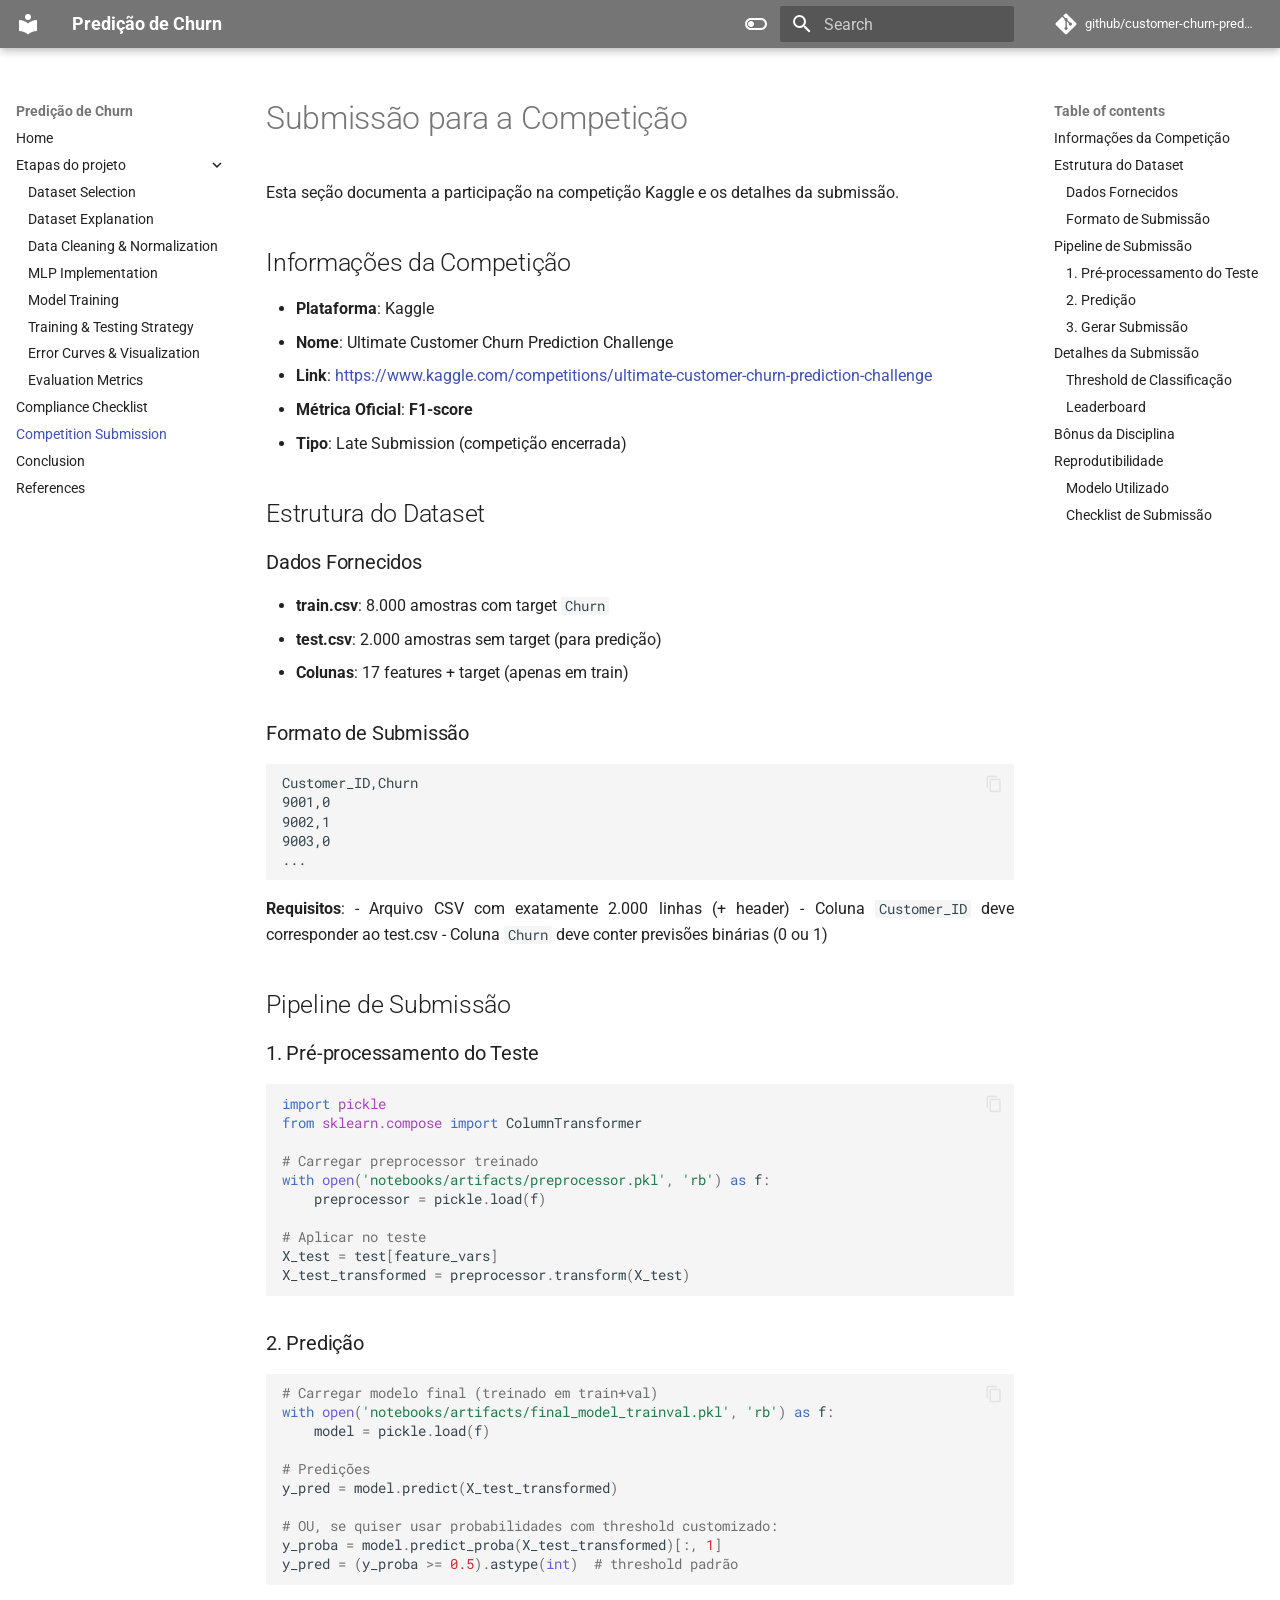
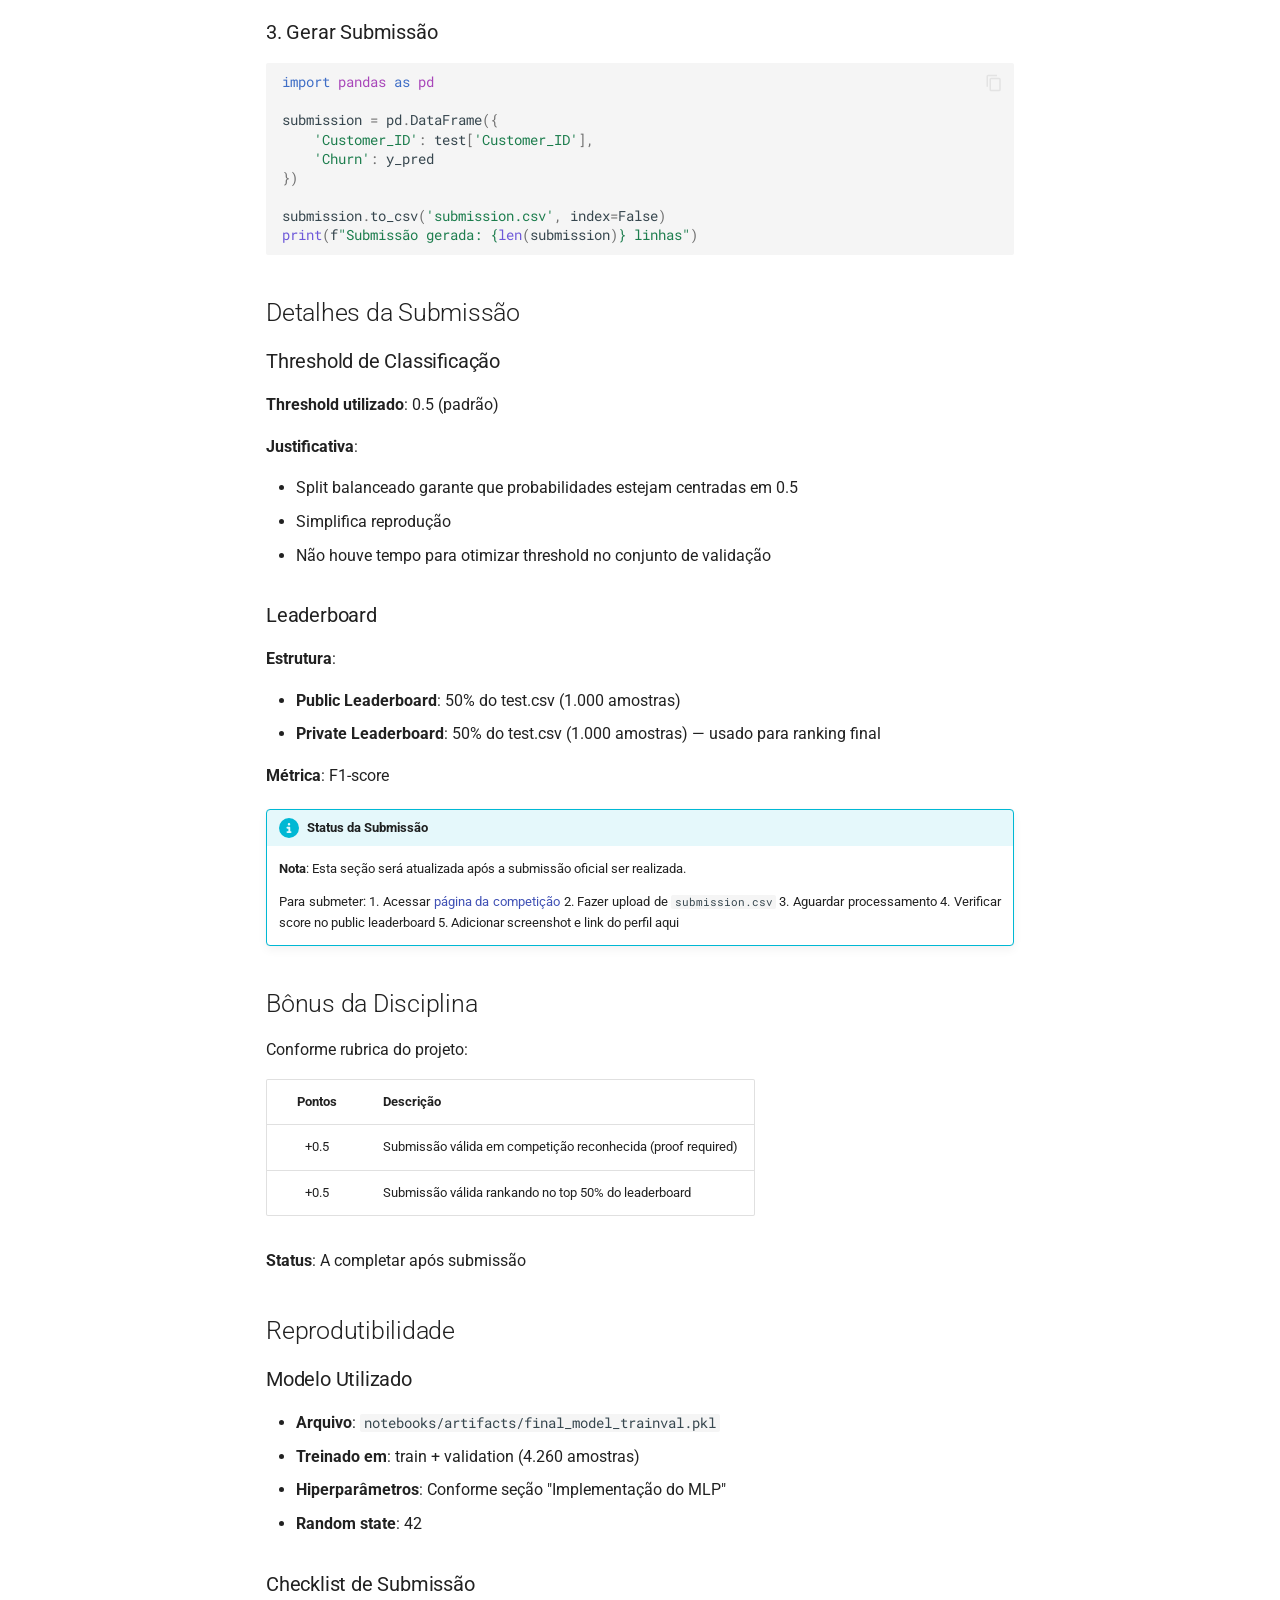
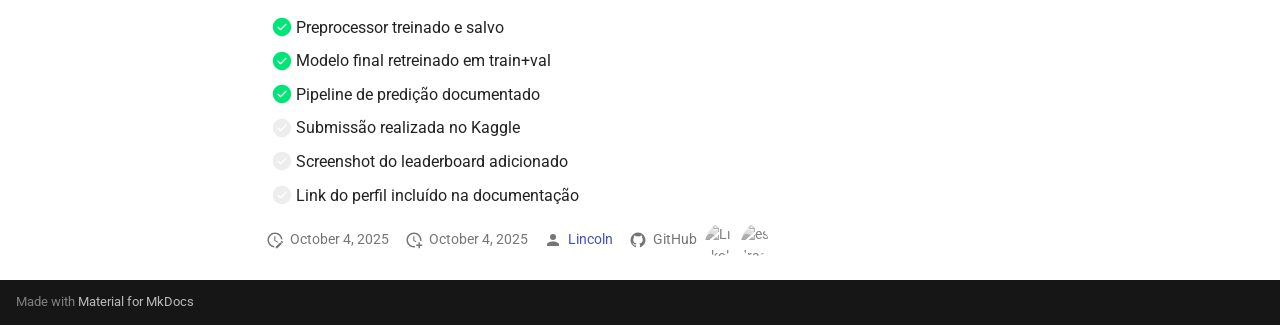
==== competition/index.html @ ef957f9c "Deployed a868e25 with MkDocs version: 1.6.1" ====
<!DOCTYPE html><html lang=en class=no-js><head><meta charset=utf-8><meta name=viewport content="width=device-width,initial-scale=1"><meta name=author content="Gomes, E, Melo, L & Kao, L."><link href=https://esdrasgc.github.io/customer-churn-prediction-kaggle/competition/ rel=canonical><link href=../checklist/ rel=prev><link href=../conclusion/ rel=next><link rel=icon href=../assets/images/favicon.png><meta name=generator content="mkdocs-1.6.1, mkdocs-material-9.6.20"><title>Competition Submission - Predição de Churn</title><link rel=stylesheet href=../assets/stylesheets/main.e53b48f4.min.css><link rel=stylesheet href=../assets/stylesheets/palette.06af60db.min.css><style>:root{--md-admonition-icon--note:url('data:image/svg+xml;charset=utf-8,%3Csvg%20xmlns%3D%22http%3A//www.w3.org/2000/svg%22%20viewBox%3D%220%200%20448%20512%22%3E%3C%21--%21%20Font%20Awesome%20Free%207.0.0%20by%20%40fontawesome%20-%20https%3A//fontawesome.com%20License%20-%20https%3A//fontawesome.com/license/free%20%28Icons%3A%20CC%20BY%204.0%2C%20Fonts%3A%20SIL%20OFL%201.1%2C%20Code%3A%20MIT%20License%29%20Copyright%202025%20Fonticons%2C%20Inc.--%3E%3Cpath%20d%3D%22M64%20480c-35.3%200-64-28.7-64-64V96c0-35.3%2028.7-64%2064-64h320c35.3%200%2064%2028.7%2064%2064v213.5c0%2017-6.7%2033.3-18.7%2045.3L322.7%20461.3c-12%2012-28.3%2018.7-45.3%2018.7zm325.5-176H296c-13.3%200-24%2010.7-24%2024v93.5z%22/%3E%3C/svg%3E');--md-admonition-icon--abstract:url('data:image/svg+xml;charset=utf-8,%3Csvg%20xmlns%3D%22http%3A//www.w3.org/2000/svg%22%20viewBox%3D%220%200%20448%20512%22%3E%3C%21--%21%20Font%20Awesome%20Free%207.0.0%20by%20%40fontawesome%20-%20https%3A//fontawesome.com%20License%20-%20https%3A//fontawesome.com/license/free%20%28Icons%3A%20CC%20BY%204.0%2C%20Fonts%3A%20SIL%20OFL%201.1%2C%20Code%3A%20MIT%20License%29%20Copyright%202025%20Fonticons%2C%20Inc.--%3E%3Cpath%20d%3D%22M384%20512H96c-53%200-96-43-96-96V96C0%2043%2043%200%2096%200h304c26.5%200%2048%2021.5%2048%2048v288c0%2020.9-13.4%2038.7-32%2045.3V448c17.7%200%2032%2014.3%2032%2032s-14.3%2032-32%2032zM96%20384c-17.7%200-32%2014.3-32%2032s14.3%2032%2032%2032h256v-64zm32-232c0%2013.3%2010.7%2024%2024%2024h176c13.3%200%2024-10.7%2024-24s-10.7-24-24-24H152c-13.3%200-24%2010.7-24%2024m24%2072c-13.3%200-24%2010.7-24%2024s10.7%2024%2024%2024h176c13.3%200%2024-10.7%2024-24s-10.7-24-24-24z%22/%3E%3C/svg%3E');--md-admonition-icon--info:url('data:image/svg+xml;charset=utf-8,%3Csvg%20xmlns%3D%22http%3A//www.w3.org/2000/svg%22%20viewBox%3D%220%200%20512%20512%22%3E%3C%21--%21%20Font%20Awesome%20Free%207.0.0%20by%20%40fontawesome%20-%20https%3A//fontawesome.com%20License%20-%20https%3A//fontawesome.com/license/free%20%28Icons%3A%20CC%20BY%204.0%2C%20Fonts%3A%20SIL%20OFL%201.1%2C%20Code%3A%20MIT%20License%29%20Copyright%202025%20Fonticons%2C%20Inc.--%3E%3Cpath%20d%3D%22M256%20512a256%20256%200%201%200%200-512%20256%20256%200%201%200%200%20512m-32-352a32%2032%200%201%201%2064%200%2032%2032%200%201%201-64%200m-8%2064h48c13.3%200%2024%2010.7%2024%2024v88h8c13.3%200%2024%2010.7%2024%2024s-10.7%2024-24%2024h-80c-13.3%200-24-10.7-24-24s10.7-24%2024-24h24v-64h-24c-13.3%200-24-10.7-24-24s10.7-24%2024-24%22/%3E%3C/svg%3E');--md-admonition-icon--tip:url('data:image/svg+xml;charset=utf-8,%3Csvg%20xmlns%3D%22http%3A//www.w3.org/2000/svg%22%20viewBox%3D%220%200%20512%20512%22%3E%3C%21--%21%20Font%20Awesome%20Free%207.0.0%20by%20%40fontawesome%20-%20https%3A//fontawesome.com%20License%20-%20https%3A//fontawesome.com/license/free%20%28Icons%3A%20CC%20BY%204.0%2C%20Fonts%3A%20SIL%20OFL%201.1%2C%20Code%3A%20MIT%20License%29%20Copyright%202025%20Fonticons%2C%20Inc.--%3E%3Cpath%20d%3D%22M461.2%2018.9C472.7%2024%20480%2035.4%20480%2048v416c0%2012.6-7.3%2024-18.8%2029.1s-24.8%203.2-34.3-5.1l-46.6-40.7c-43.6-38.1-98.7-60.3-156.4-63V480c0%2017.7-14.3%2032-32%2032h-32c-17.7%200-32-14.3-32-32v-96C57.3%20384%200%20326.7%200%20256s57.3-128%20128-128h84.5c61.8-.2%20121.4-22.7%20167.9-63.3L427%2024c9.4-8.3%2022.9-10.2%2034.3-5.1zM224%20320v.2c70.3%202.7%20137.8%2028.5%20192%2073.4V118.3c-54.2%2044.9-121.7%2070.7-192%2073.4z%22/%3E%3C/svg%3E');--md-admonition-icon--success:url('data:image/svg+xml;charset=utf-8,%3Csvg%20xmlns%3D%22http%3A//www.w3.org/2000/svg%22%20viewBox%3D%220%200%20448%20512%22%3E%3C%21--%21%20Font%20Awesome%20Free%207.0.0%20by%20%40fontawesome%20-%20https%3A//fontawesome.com%20License%20-%20https%3A//fontawesome.com/license/free%20%28Icons%3A%20CC%20BY%204.0%2C%20Fonts%3A%20SIL%20OFL%201.1%2C%20Code%3A%20MIT%20License%29%20Copyright%202025%20Fonticons%2C%20Inc.--%3E%3Cpath%20d%3D%22M434.8%2070.1c14.3%2010.4%2017.5%2030.4%207.1%2044.7l-256%20352c-5.5%207.6-14%2012.3-23.4%2013.1s-18.5-2.7-25.1-9.3l-128-128c-12.5-12.5-12.5-32.8%200-45.3s32.8-12.5%2045.3%200l101.5%20101.5%20234-321.7c10.4-14.3%2030.4-17.5%2044.7-7.1z%22/%3E%3C/svg%3E');--md-admonition-icon--question:url('data:image/svg+xml;charset=utf-8,%3Csvg%20xmlns%3D%22http%3A//www.w3.org/2000/svg%22%20viewBox%3D%220%200%20512%20512%22%3E%3C%21--%21%20Font%20Awesome%20Free%207.0.0%20by%20%40fontawesome%20-%20https%3A//fontawesome.com%20License%20-%20https%3A//fontawesome.com/license/free%20%28Icons%3A%20CC%20BY%204.0%2C%20Fonts%3A%20SIL%20OFL%201.1%2C%20Code%3A%20MIT%20License%29%20Copyright%202025%20Fonticons%2C%20Inc.--%3E%3Cpath%20d%3D%22M256%20512a256%20256%200%201%200%200-512%20256%20256%200%201%200%200%20512m0-336c-17.7%200-32%2014.3-32%2032%200%2013.3-10.7%2024-24%2024s-24-10.7-24-24c0-44.2%2035.8-80%2080-80s80%2035.8%2080%2080c0%2047.2-36%2067.2-56%2074.5v3.8c0%2013.3-10.7%2024-24%2024s-24-10.7-24-24v-8.1c0-20.5%2014.8-35.2%2030.1-40.2%206.4-2.1%2013.2-5.5%2018.2-10.3%204.3-4.2%207.7-10%207.7-19.6%200-17.7-14.3-32-32-32zm-32%20192a32%2032%200%201%201%2064%200%2032%2032%200%201%201-64%200%22/%3E%3C/svg%3E');--md-admonition-icon--warning:url('data:image/svg+xml;charset=utf-8,%3Csvg%20xmlns%3D%22http%3A//www.w3.org/2000/svg%22%20viewBox%3D%220%200%20512%20512%22%3E%3C%21--%21%20Font%20Awesome%20Free%207.0.0%20by%20%40fontawesome%20-%20https%3A//fontawesome.com%20License%20-%20https%3A//fontawesome.com/license/free%20%28Icons%3A%20CC%20BY%204.0%2C%20Fonts%3A%20SIL%20OFL%201.1%2C%20Code%3A%20MIT%20License%29%20Copyright%202025%20Fonticons%2C%20Inc.--%3E%3Cpath%20d%3D%22M256%200c14.7%200%2028.2%208.1%2035.2%2021l216%20400c6.7%2012.4%206.4%2027.4-.8%2039.5S486.1%20480%20472%20480H40c-14.1%200-27.1-7.4-34.4-19.5s-7.5-27.1-.8-39.5l216-400c7-12.9%2020.5-21%2035.2-21m0%20168c-13.3%200-24%2010.7-24%2024v112c0%2013.3%2010.7%2024%2024%2024s24-10.7%2024-24V192c0-13.3-10.7-24-24-24m26.7%20216a26.7%2026.7%200%201%200-53.3%200%2026.7%2026.7%200%201%200%2053.3%200%22/%3E%3C/svg%3E');--md-admonition-icon--failure:url('data:image/svg+xml;charset=utf-8,%3Csvg%20xmlns%3D%22http%3A//www.w3.org/2000/svg%22%20viewBox%3D%220%200%20576%20512%22%3E%3C%21--%21%20Font%20Awesome%20Free%207.0.0%20by%20%40fontawesome%20-%20https%3A//fontawesome.com%20License%20-%20https%3A//fontawesome.com/license/free%20%28Icons%3A%20CC%20BY%204.0%2C%20Fonts%3A%20SIL%20OFL%201.1%2C%20Code%3A%20MIT%20License%29%20Copyright%202025%20Fonticons%2C%20Inc.--%3E%3Cpath%20d%3D%22M480-16c6.9%200%2013%204.4%2015.2%2010.9l13.5%2040.4%2040.4%2013.5C555.6%2051%20560%2057.1%20560%2064s-4.4%2013-10.9%2015.2l-40.4%2013.5-13.5%2040.4c-2.2%206.5-8.3%2010.9-15.2%2010.9s-13-4.4-15.2-10.9l-13.5-40.4-40.4-13.5C404.4%2077%20400%2070.9%20400%2064s4.4-13%2010.9-15.2l40.4-13.5%2013.5-40.4C467-11.6%20473.1-16%20480-16M321.4%2097.4c12.5-12.5%2032.8-12.5%2045.3%200l80%2080c12.5%2012.5%2012.5%2032.8%200%2045.3l-10.9%2010.9c7.9%2022%2012.2%2045.7%2012.2%2070.5%200%20114.9-93.1%20208-208%20208S32%20418.9%2032%20304%20125.1%2096%20240%2096c24.7%200%2048.5%204.3%2070.5%2012.3zM144%20304c0-53%2043-96%2096-96%2013.3%200%2024-10.7%2024-24s-10.7-24-24-24c-79.5%200-144%2064.5-144%20144%200%2013.3%2010.7%2024%2024%2024s24-10.7%2024-24%22/%3E%3C/svg%3E');--md-admonition-icon--danger:url('data:image/svg+xml;charset=utf-8,%3Csvg%20xmlns%3D%22http%3A//www.w3.org/2000/svg%22%20viewBox%3D%220%200%20512%20512%22%3E%3C%21--%21%20Font%20Awesome%20Free%207.0.0%20by%20%40fontawesome%20-%20https%3A//fontawesome.com%20License%20-%20https%3A//fontawesome.com/license/free%20%28Icons%3A%20CC%20BY%204.0%2C%20Fonts%3A%20SIL%20OFL%201.1%2C%20Code%3A%20MIT%20License%29%20Copyright%202025%20Fonticons%2C%20Inc.--%3E%3Cpath%20d%3D%22M416%20427.4c58.5-44%2096-111.6%2096-187.4C512%20107.5%20397.4%200%20256%200S0%20107.5%200%20240c0%2075.8%2037.5%20143.4%2096%20187.4V464c0%2026.5%2021.5%2048%2048%2048h32v-40c0-13.3%2010.7-24%2024-24s24%2010.7%2024%2024v40h64v-40c0-13.3%2010.7-24%2024-24s24%2010.7%2024%2024v40h32c26.5%200%2048-21.5%2048-48zM96%20256a64%2064%200%201%201%20128%200%2064%2064%200%201%201-128%200m256-64a64%2064%200%201%201%200%20128%2064%2064%200%201%201%200-128%22/%3E%3C/svg%3E');--md-admonition-icon--bug:url('data:image/svg+xml;charset=utf-8,%3Csvg%20xmlns%3D%22http%3A//www.w3.org/2000/svg%22%20viewBox%3D%220%200%20640%20512%22%3E%3C%21--%21%20Font%20Awesome%20Free%207.0.0%20by%20%40fontawesome%20-%20https%3A//fontawesome.com%20License%20-%20https%3A//fontawesome.com/license/free%20%28Icons%3A%20CC%20BY%204.0%2C%20Fonts%3A%20SIL%20OFL%201.1%2C%20Code%3A%20MIT%20License%29%20Copyright%202025%20Fonticons%2C%20Inc.--%3E%3Cpath%20d%3D%22M352%200c0-17.7-14.3-32-32-32s-32%2014.3-32%2032v64h-96c-53%200-96%2043-96%2096v224c0%2053%2043%2096%2096%2096h256c53%200%2096-43%2096-96V160c0-53-43-96-96-96h-96zM160%20368c0-13.3%2010.7-24%2024-24h32c13.3%200%2024%2010.7%2024%2024s-10.7%2024-24%2024h-32c-13.3%200-24-10.7-24-24m120%200c0-13.3%2010.7-24%2024-24h32c13.3%200%2024%2010.7%2024%2024s-10.7%2024-24%2024h-32c-13.3%200-24-10.7-24-24m120%200c0-13.3%2010.7-24%2024-24h32c13.3%200%2024%2010.7%2024%2024s-10.7%2024-24%2024h-32c-13.3%200-24-10.7-24-24M224%20176a48%2048%200%201%201%200%2096%2048%2048%200%201%201%200-96m144%2048a48%2048%200%201%201%2096%200%2048%2048%200%201%201-96%200m-304%200c0-17.7-14.3-32-32-32S0%20206.3%200%20224v96c0%2017.7%2014.3%2032%2032%2032s32-14.3%2032-32zm544-32c-17.7%200-32%2014.3-32%2032v96c0%2017.7%2014.3%2032%2032%2032s32-14.3%2032-32v-96c0-17.7-14.3-32-32-32%22/%3E%3C/svg%3E');--md-admonition-icon--example:url('data:image/svg+xml;charset=utf-8,%3Csvg%20xmlns%3D%22http%3A//www.w3.org/2000/svg%22%20viewBox%3D%220%200%20448%20512%22%3E%3C%21--%21%20Font%20Awesome%20Free%207.0.0%20by%20%40fontawesome%20-%20https%3A//fontawesome.com%20License%20-%20https%3A//fontawesome.com/license/free%20%28Icons%3A%20CC%20BY%204.0%2C%20Fonts%3A%20SIL%20OFL%201.1%2C%20Code%3A%20MIT%20License%29%20Copyright%202025%20Fonticons%2C%20Inc.--%3E%3Cpath%20d%3D%22M288%200H128c-17.7%200-32%2014.3-32%2032s14.3%2032%2032%2032v151.5L7.5%20426.3C2.6%20435%200%20444.7%200%20454.7%200%20486.4%2025.6%20512%2057.3%20512h333.4c31.6%200%2057.3-25.6%2057.3-57.3%200-10-2.6-19.8-7.5-28.4L320%20215.5V64c17.7%200%2032-14.3%2032-32S337.7%200%20320%200zm-96%20215.5V64h64v151.5c0%2011.1%202.9%2022.1%208.4%2031.8L306%20320H142l41.6-72.7c5.5-9.7%208.4-20.6%208.4-31.8%22/%3E%3C/svg%3E');--md-admonition-icon--quote:url('data:image/svg+xml;charset=utf-8,%3Csvg%20xmlns%3D%22http%3A//www.w3.org/2000/svg%22%20viewBox%3D%220%200%20448%20512%22%3E%3C%21--%21%20Font%20Awesome%20Free%207.0.0%20by%20%40fontawesome%20-%20https%3A//fontawesome.com%20License%20-%20https%3A//fontawesome.com/license/free%20%28Icons%3A%20CC%20BY%204.0%2C%20Fonts%3A%20SIL%20OFL%201.1%2C%20Code%3A%20MIT%20License%29%20Copyright%202025%20Fonticons%2C%20Inc.--%3E%3Cpath%20d%3D%22M0%20216C0%20149.7%2053.7%2096%20120%2096h8c17.7%200%2032%2014.3%2032%2032s-14.3%2032-32%2032h-8c-30.9%200-56%2025.1-56%2056v8h64c35.3%200%2064%2028.7%2064%2064v64c0%2035.3-28.7%2064-64%2064H64c-35.3%200-64-28.7-64-64zm256%200c0-66.3%2053.7-120%20120-120h8c17.7%200%2032%2014.3%2032%2032s-14.3%2032-32%2032h-8c-30.9%200-56%2025.1-56%2056v8h64c35.3%200%2064%2028.7%2064%2064v64c0%2035.3-28.7%2064-64%2064h-64c-35.3%200-64-28.7-64-64z%22/%3E%3C/svg%3E');}</style><link rel=preconnect href=https://fonts.gstatic.com crossorigin><link rel=stylesheet href="https://fonts.googleapis.com/css?family=Roboto:300,300i,400,400i,700,700i%7CRoboto+Mono:400,400i,700,700i&display=fallback"><style>:root{--md-text-font:"Roboto";--md-code-font:"Roboto Mono"}</style><link rel=stylesheet href=../assets/_markdown_exec_pyodide.css><link rel=stylesheet href=../stylesheets/overrides.css><link rel=stylesheet href=https://cdn.jsdelivr.net/npm/katex@0.16.9/dist/katex.min.css><link rel=stylesheet href=../assets/stylesheets/badge.css><link rel=stylesheet href=../termynal.css><script>__md_scope=new URL("..",location),__md_hash=e=>[...e].reduce(((e,_)=>(e<<5)-e+_.charCodeAt(0)),0),__md_get=(e,_=localStorage,t=__md_scope)=>JSON.parse(_.getItem(t.pathname+"."+e)),__md_set=(e,_,t=localStorage,a=__md_scope)=>{try{t.setItem(a.pathname+"."+e,JSON.stringify(_))}catch(e){}}</script><link href=../assets/stylesheets/glightbox.min.css rel=stylesheet><script src=../assets/javascripts/glightbox.min.js></script><style id=glightbox-style>
            html.glightbox-open { overflow: initial; height: 100%; }
            .gslide-title { margin-top: 0px; user-select: text; }
            .gslide-desc { color: #666; user-select: text; }
            .gslide-image img { background: white; }
            .gscrollbar-fixer { padding-right: 15px; }
            .gdesc-inner { font-size: 0.75rem; }
            body[data-md-color-scheme="slate"] .gdesc-inner { background: var(--md-default-bg-color); }
            body[data-md-color-scheme="slate"] .gslide-title { color: var(--md-default-fg-color); }
            body[data-md-color-scheme="slate"] .gslide-desc { color: var(--md-default-fg-color); }
        </style></head> <body dir=ltr data-md-color-scheme=default data-md-color-primary=grey data-md-color-accent=indigo> <input class=md-toggle data-md-toggle=drawer type=checkbox id=__drawer autocomplete=off> <input class=md-toggle data-md-toggle=search type=checkbox id=__search autocomplete=off> <label class=md-overlay for=__drawer></label> <div data-md-component=skip> <a href=#informacoes-da-competicao class=md-skip> Skip to content </a> </div> <div data-md-component=announce> </div> <header class="md-header md-header--shadow" data-md-component=header> <nav class="md-header__inner md-grid" aria-label=Header> <a href=.. title="Predição de Churn" class="md-header__button md-logo" aria-label="Predição de Churn" data-md-component=logo> <svg xmlns=http://www.w3.org/2000/svg viewbox="0 0 24 24"><path d="M12 8a3 3 0 0 0 3-3 3 3 0 0 0-3-3 3 3 0 0 0-3 3 3 3 0 0 0 3 3m0 3.54C9.64 9.35 6.5 8 3 8v11c3.5 0 6.64 1.35 9 3.54 2.36-2.19 5.5-3.54 9-3.54V8c-3.5 0-6.64 1.35-9 3.54"></path></svg> </a> <label class="md-header__button md-icon" for=__drawer> <svg xmlns=http://www.w3.org/2000/svg viewbox="0 0 24 24"><path d="M3 6h18v2H3zm0 5h18v2H3zm0 5h18v2H3z"></path></svg> </label> <div class=md-header__title data-md-component=header-title> <div class=md-header__ellipsis> <div class=md-header__topic> <span class=md-ellipsis> Predição de Churn </span> </div> <div class=md-header__topic data-md-component=header-topic> <span class=md-ellipsis> Competition Submission </span> </div> </div> </div> <form class=md-header__option data-md-component=palette> <input class=md-option data-md-color-media data-md-color-scheme=default data-md-color-primary=grey data-md-color-accent=indigo aria-label="Switch to dark mode" type=radio name=__palette id=__palette_0> <label class="md-header__button md-icon" title="Switch to dark mode" for=__palette_1 hidden> <svg xmlns=http://www.w3.org/2000/svg viewbox="0 0 24 24"><path d="M17 6H7c-3.31 0-6 2.69-6 6s2.69 6 6 6h10c3.31 0 6-2.69 6-6s-2.69-6-6-6m0 10H7c-2.21 0-4-1.79-4-4s1.79-4 4-4h10c2.21 0 4 1.79 4 4s-1.79 4-4 4M7 9c-1.66 0-3 1.34-3 3s1.34 3 3 3 3-1.34 3-3-1.34-3-3-3"></path></svg> </label> <input class=md-option data-md-color-media=(prefers-color-scheme) data-md-color-scheme=default data-md-color-primary=grey data-md-color-accent=indigo aria-label="Switch to light mode" type=radio name=__palette id=__palette_1> <label class="md-header__button md-icon" title="Switch to light mode" for=__palette_2 hidden> <svg xmlns=http://www.w3.org/2000/svg viewbox="0 0 24 24"><path d="M17 7H7a5 5 0 0 0-5 5 5 5 0 0 0 5 5h10a5 5 0 0 0 5-5 5 5 0 0 0-5-5m0 8a3 3 0 0 1-3-3 3 3 0 0 1 3-3 3 3 0 0 1 3 3 3 3 0 0 1-3 3"></path></svg> </label> <input class=md-option data-md-color-media="(prefers-color-scheme: light)" data-md-color-scheme=default data-md-color-primary=grey data-md-color-accent=indigo aria-label="Switch to dark mode" type=radio name=__palette id=__palette_2> <label class="md-header__button md-icon" title="Switch to dark mode" for=__palette_3 hidden> <svg xmlns=http://www.w3.org/2000/svg viewbox="0 0 24 24"><path d="M17 6H7c-3.31 0-6 2.69-6 6s2.69 6 6 6h10c3.31 0 6-2.69 6-6s-2.69-6-6-6m0 10H7c-2.21 0-4-1.79-4-4s1.79-4 4-4h10c2.21 0 4 1.79 4 4s-1.79 4-4 4M7 9c-1.66 0-3 1.34-3 3s1.34 3 3 3 3-1.34 3-3-1.34-3-3-3"></path></svg> </label> <input class=md-option data-md-color-media="(prefers-color-scheme: dark)" data-md-color-scheme=slate data-md-color-primary=grey data-md-color-accent=indigo aria-label="Switch to system preference" type=radio name=__palette id=__palette_3> <label class="md-header__button md-icon" title="Switch to system preference" for=__palette_0 hidden> <svg xmlns=http://www.w3.org/2000/svg viewbox="0 0 24 24"><path d="M17 7H7a5 5 0 0 0-5 5 5 5 0 0 0 5 5h10a5 5 0 0 0 5-5 5 5 0 0 0-5-5m0 8a3 3 0 0 1-3-3 3 3 0 0 1 3-3 3 3 0 0 1 3 3 3 3 0 0 1-3 3"></path></svg> </label> </form> <script>var palette=__md_get("__palette");if(palette&&palette.color){if("(prefers-color-scheme)"===palette.color.media){var media=matchMedia("(prefers-color-scheme: light)"),input=document.querySelector(media.matches?"[data-md-color-media='(prefers-color-scheme: light)']":"[data-md-color-media='(prefers-color-scheme: dark)']");palette.color.media=input.getAttribute("data-md-color-media"),palette.color.scheme=input.getAttribute("data-md-color-scheme"),palette.color.primary=input.getAttribute("data-md-color-primary"),palette.color.accent=input.getAttribute("data-md-color-accent")}for(var[key,value]of Object.entries(palette.color))document.body.setAttribute("data-md-color-"+key,value)}</script> <label class="md-header__button md-icon" for=__search> <svg xmlns=http://www.w3.org/2000/svg viewbox="0 0 24 24"><path d="M9.5 3A6.5 6.5 0 0 1 16 9.5c0 1.61-.59 3.09-1.56 4.23l.27.27h.79l5 5-1.5 1.5-5-5v-.79l-.27-.27A6.52 6.52 0 0 1 9.5 16 6.5 6.5 0 0 1 3 9.5 6.5 6.5 0 0 1 9.5 3m0 2C7 5 5 7 5 9.5S7 14 9.5 14 14 12 14 9.5 12 5 9.5 5"></path></svg> </label> <div class=md-search data-md-component=search role=dialog> <label class=md-search__overlay for=__search></label> <div class=md-search__inner role=search> <form class=md-search__form name=search> <input type=text class=md-search__input name=query aria-label=Search placeholder=Search autocapitalize=off autocorrect=off autocomplete=off spellcheck=false data-md-component=search-query required> <label class="md-search__icon md-icon" for=__search> <svg xmlns=http://www.w3.org/2000/svg viewbox="0 0 24 24"><path d="M9.5 3A6.5 6.5 0 0 1 16 9.5c0 1.61-.59 3.09-1.56 4.23l.27.27h.79l5 5-1.5 1.5-5-5v-.79l-.27-.27A6.52 6.52 0 0 1 9.5 16 6.5 6.5 0 0 1 3 9.5 6.5 6.5 0 0 1 9.5 3m0 2C7 5 5 7 5 9.5S7 14 9.5 14 14 12 14 9.5 12 5 9.5 5"></path></svg> <svg xmlns=http://www.w3.org/2000/svg viewbox="0 0 24 24"><path d="M20 11v2H8l5.5 5.5-1.42 1.42L4.16 12l7.92-7.92L13.5 5.5 8 11z"></path></svg> </label> <nav class=md-search__options aria-label=Search> <button type=reset class="md-search__icon md-icon" title=Clear aria-label=Clear tabindex=-1> <svg xmlns=http://www.w3.org/2000/svg viewbox="0 0 24 24"><path d="M19 6.41 17.59 5 12 10.59 6.41 5 5 6.41 10.59 12 5 17.59 6.41 19 12 13.41 17.59 19 19 17.59 13.41 12z"></path></svg> </button> </nav> </form> <div class=md-search__output> <div class=md-search__scrollwrap tabindex=0 data-md-scrollfix> <div class=md-search-result data-md-component=search-result> <div class=md-search-result__meta> Initializing search </div> <ol class=md-search-result__list role=presentation></ol> </div> </div> </div> </div> </div> <div class=md-header__source> <a href=https://github.com/esdrasgc/customer-churn-prediction-kaggle title="Go to repository" class=md-source data-md-component=source> <div class="md-source__icon md-icon"> <svg xmlns=http://www.w3.org/2000/svg viewbox="0 0 448 512"><!-- Font Awesome Free 7.0.0 by @fontawesome - https://fontawesome.com License - https://fontawesome.com/license/free (Icons: CC BY 4.0, Fonts: SIL OFL 1.1, Code: MIT License) Copyright 2025 Fonticons, Inc.--><path d="M439.6 236.1 244 40.5c-5.4-5.5-12.8-8.5-20.4-8.5s-15 3-20.4 8.4L162.5 81l51.5 51.5c27.1-9.1 52.7 16.8 43.4 43.7l49.7 49.7c34.2-11.8 61.2 31 35.5 56.7-26.5 26.5-70.2-2.9-56-37.3L240.3 199v121.9c25.3 12.5 22.3 41.8 9.1 55-6.4 6.4-15.2 10.1-24.3 10.1s-17.8-3.6-24.3-10.1c-17.6-17.6-11.1-46.9 11.2-56v-123c-20.8-8.5-24.6-30.7-18.6-45L142.6 101 8.5 235.1C3 240.6 0 247.9 0 255.5s3 15 8.5 20.4l195.6 195.7c5.4 5.4 12.7 8.4 20.4 8.4s15-3 20.4-8.4l194.7-194.7c5.4-5.4 8.4-12.8 8.4-20.4s-3-15-8.4-20.4"></path></svg> </div> <div class=md-source__repository> github/customer-churn-prediction-kaggle </div> </a> </div> </nav> </header> <div class=md-container data-md-component=container> <main class=md-main data-md-component=main> <div class="md-main__inner md-grid"> <div class="md-sidebar md-sidebar--primary" data-md-component=sidebar data-md-type=navigation> <div class=md-sidebar__scrollwrap> <div class=md-sidebar__inner> <nav class="md-nav md-nav--primary" aria-label=Navigation data-md-level=0> <label class=md-nav__title for=__drawer> <a href=.. title="Predição de Churn" class="md-nav__button md-logo" aria-label="Predição de Churn" data-md-component=logo> <svg xmlns=http://www.w3.org/2000/svg viewbox="0 0 24 24"><path d="M12 8a3 3 0 0 0 3-3 3 3 0 0 0-3-3 3 3 0 0 0-3 3 3 3 0 0 0 3 3m0 3.54C9.64 9.35 6.5 8 3 8v11c3.5 0 6.64 1.35 9 3.54 2.36-2.19 5.5-3.54 9-3.54V8c-3.5 0-6.64 1.35-9 3.54"></path></svg> </a> Predição de Churn </label> <div class=md-nav__source> <a href=https://github.com/esdrasgc/customer-churn-prediction-kaggle title="Go to repository" class=md-source data-md-component=source> <div class="md-source__icon md-icon"> <svg xmlns=http://www.w3.org/2000/svg viewbox="0 0 448 512"><!-- Font Awesome Free 7.0.0 by @fontawesome - https://fontawesome.com License - https://fontawesome.com/license/free (Icons: CC BY 4.0, Fonts: SIL OFL 1.1, Code: MIT License) Copyright 2025 Fonticons, Inc.--><path d="M439.6 236.1 244 40.5c-5.4-5.5-12.8-8.5-20.4-8.5s-15 3-20.4 8.4L162.5 81l51.5 51.5c27.1-9.1 52.7 16.8 43.4 43.7l49.7 49.7c34.2-11.8 61.2 31 35.5 56.7-26.5 26.5-70.2-2.9-56-37.3L240.3 199v121.9c25.3 12.5 22.3 41.8 9.1 55-6.4 6.4-15.2 10.1-24.3 10.1s-17.8-3.6-24.3-10.1c-17.6-17.6-11.1-46.9 11.2-56v-123c-20.8-8.5-24.6-30.7-18.6-45L142.6 101 8.5 235.1C3 240.6 0 247.9 0 255.5s3 15 8.5 20.4l195.6 195.7c5.4 5.4 12.7 8.4 20.4 8.4s15-3 20.4-8.4l194.7-194.7c5.4-5.4 8.4-12.8 8.4-20.4s-3-15-8.4-20.4"></path></svg> </div> <div class=md-source__repository> github/customer-churn-prediction-kaggle </div> </a> </div> <ul class=md-nav__list data-md-scrollfix> <li class=md-nav__item> <a href=.. class=md-nav__link> <span class=md-ellipsis> Home </span> </a> </li> <li class="md-nav__item md-nav__item--nested"> <input class="md-nav__toggle md-toggle md-toggle--indeterminate" type=checkbox id=__nav_2> <label class=md-nav__link for=__nav_2 id=__nav_2_label tabindex=0> <span class=md-ellipsis> Etapas do projeto </span> <span class="md-nav__icon md-icon"></span> </label> <nav class=md-nav data-md-level=1 aria-labelledby=__nav_2_label aria-expanded=false> <label class=md-nav__title for=__nav_2> <span class="md-nav__icon md-icon"></span> Etapas do projeto </label> <ul class=md-nav__list data-md-scrollfix> <li class=md-nav__item> <a href=../dataset/dataset_selection/ class=md-nav__link> <span class=md-ellipsis> Dataset Selection </span> </a> </li> <li class=md-nav__item> <a href=../dataset/dataset_explanation/ class=md-nav__link> <span class=md-ellipsis> Dataset Explanation </span> </a> </li> <li class=md-nav__item> <a href=../training/data_cleaning_normalization/ class=md-nav__link> <span class=md-ellipsis> Data Cleaning &amp; Normalization </span> </a> </li> <li class=md-nav__item> <a href=../training/mlp_implementation/ class=md-nav__link> <span class=md-ellipsis> MLP Implementation </span> </a> </li> <li class=md-nav__item> <a href=../training/model_training/ class=md-nav__link> <span class=md-ellipsis> Model Training </span> </a> </li> <li class=md-nav__item> <a href=../training/training_testing_strategy/ class=md-nav__link> <span class=md-ellipsis> Training &amp; Testing Strategy </span> </a> </li> <li class=md-nav__item> <a href=../evaluation/error_curves/ class=md-nav__link> <span class=md-ellipsis> Error Curves &amp; Visualization </span> </a> </li> <li class=md-nav__item> <a href=../evaluation/metrics/ class=md-nav__link> <span class=md-ellipsis> Evaluation Metrics </span> </a> </li> </ul> </nav> </li> <li class=md-nav__item> <a href=../checklist/ class=md-nav__link> <span class=md-ellipsis> Compliance Checklist </span> </a> </li> <li class="md-nav__item md-nav__item--active"> <input class="md-nav__toggle md-toggle" type=checkbox id=__toc> <label class="md-nav__link md-nav__link--active" for=__toc> <span class=md-ellipsis> Competition Submission </span> <span class="md-nav__icon md-icon"></span> </label> <a href=./ class="md-nav__link md-nav__link--active"> <span class=md-ellipsis> Competition Submission </span> </a> <nav class="md-nav md-nav--secondary" aria-label="Table of contents"> <label class=md-nav__title for=__toc> <span class="md-nav__icon md-icon"></span> Table of contents </label> <ul class=md-nav__list data-md-component=toc data-md-scrollfix> <li class=md-nav__item> <a href=#informacoes-da-competicao class=md-nav__link> <span class=md-ellipsis> Informações da Competição </span> </a> </li> <li class=md-nav__item> <a href=#estrutura-do-dataset class=md-nav__link> <span class=md-ellipsis> Estrutura do Dataset </span> </a> <nav class=md-nav aria-label="Estrutura do Dataset"> <ul class=md-nav__list> <li class=md-nav__item> <a href=#dados-fornecidos class=md-nav__link> <span class=md-ellipsis> Dados Fornecidos </span> </a> </li> <li class=md-nav__item> <a href=#formato-de-submissao class=md-nav__link> <span class=md-ellipsis> Formato de Submissão </span> </a> </li> </ul> </nav> </li> <li class=md-nav__item> <a href=#pipeline-de-submissao class=md-nav__link> <span class=md-ellipsis> Pipeline de Submissão </span> </a> <nav class=md-nav aria-label="Pipeline de Submissão"> <ul class=md-nav__list> <li class=md-nav__item> <a href=#1-pre-processamento-do-teste class=md-nav__link> <span class=md-ellipsis> 1. Pré-processamento do Teste </span> </a> </li> <li class=md-nav__item> <a href=#2-predicao class=md-nav__link> <span class=md-ellipsis> 2. Predição </span> </a> </li> <li class=md-nav__item> <a href=#3-gerar-submissao class=md-nav__link> <span class=md-ellipsis> 3. Gerar Submissão </span> </a> </li> </ul> </nav> </li> <li class=md-nav__item> <a href=#detalhes-da-submissao class=md-nav__link> <span class=md-ellipsis> Detalhes da Submissão </span> </a> <nav class=md-nav aria-label="Detalhes da Submissão"> <ul class=md-nav__list> <li class=md-nav__item> <a href=#threshold-de-classificacao class=md-nav__link> <span class=md-ellipsis> Threshold de Classificação </span> </a> </li> <li class=md-nav__item> <a href=#leaderboard class=md-nav__link> <span class=md-ellipsis> Leaderboard </span> </a> </li> </ul> </nav> </li> <li class=md-nav__item> <a href=#bonus-da-disciplina class=md-nav__link> <span class=md-ellipsis> Bônus da Disciplina </span> </a> </li> <li class=md-nav__item> <a href=#reprodutibilidade class=md-nav__link> <span class=md-ellipsis> Reprodutibilidade </span> </a> <nav class=md-nav aria-label=Reprodutibilidade> <ul class=md-nav__list> <li class=md-nav__item> <a href=#modelo-utilizado class=md-nav__link> <span class=md-ellipsis> Modelo Utilizado </span> </a> </li> <li class=md-nav__item> <a href=#checklist-de-submissao class=md-nav__link> <span class=md-ellipsis> Checklist de Submissão </span> </a> </li> </ul> </nav> </li> </ul> </nav> </li> <li class=md-nav__item> <a href=../conclusion/ class=md-nav__link> <span class=md-ellipsis> Conclusion </span> </a> </li> <li class=md-nav__item> <a href=../references/ class=md-nav__link> <span class=md-ellipsis> References </span> </a> </li> </ul> </nav> </div> </div> </div> <div class="md-sidebar md-sidebar--secondary" data-md-component=sidebar data-md-type=toc> <div class=md-sidebar__scrollwrap> <div class=md-sidebar__inner> <nav class="md-nav md-nav--secondary" aria-label="Table of contents"> <label class=md-nav__title for=__toc> <span class="md-nav__icon md-icon"></span> Table of contents </label> <ul class=md-nav__list data-md-component=toc data-md-scrollfix> <li class=md-nav__item> <a href=#informacoes-da-competicao class=md-nav__link> <span class=md-ellipsis> Informações da Competição </span> </a> </li> <li class=md-nav__item> <a href=#estrutura-do-dataset class=md-nav__link> <span class=md-ellipsis> Estrutura do Dataset </span> </a> <nav class=md-nav aria-label="Estrutura do Dataset"> <ul class=md-nav__list> <li class=md-nav__item> <a href=#dados-fornecidos class=md-nav__link> <span class=md-ellipsis> Dados Fornecidos </span> </a> </li> <li class=md-nav__item> <a href=#formato-de-submissao class=md-nav__link> <span class=md-ellipsis> Formato de Submissão </span> </a> </li> </ul> </nav> </li> <li class=md-nav__item> <a href=#pipeline-de-submissao class=md-nav__link> <span class=md-ellipsis> Pipeline de Submissão </span> </a> <nav class=md-nav aria-label="Pipeline de Submissão"> <ul class=md-nav__list> <li class=md-nav__item> <a href=#1-pre-processamento-do-teste class=md-nav__link> <span class=md-ellipsis> 1. Pré-processamento do Teste </span> </a> </li> <li class=md-nav__item> <a href=#2-predicao class=md-nav__link> <span class=md-ellipsis> 2. Predição </span> </a> </li> <li class=md-nav__item> <a href=#3-gerar-submissao class=md-nav__link> <span class=md-ellipsis> 3. Gerar Submissão </span> </a> </li> </ul> </nav> </li> <li class=md-nav__item> <a href=#detalhes-da-submissao class=md-nav__link> <span class=md-ellipsis> Detalhes da Submissão </span> </a> <nav class=md-nav aria-label="Detalhes da Submissão"> <ul class=md-nav__list> <li class=md-nav__item> <a href=#threshold-de-classificacao class=md-nav__link> <span class=md-ellipsis> Threshold de Classificação </span> </a> </li> <li class=md-nav__item> <a href=#leaderboard class=md-nav__link> <span class=md-ellipsis> Leaderboard </span> </a> </li> </ul> </nav> </li> <li class=md-nav__item> <a href=#bonus-da-disciplina class=md-nav__link> <span class=md-ellipsis> Bônus da Disciplina </span> </a> </li> <li class=md-nav__item> <a href=#reprodutibilidade class=md-nav__link> <span class=md-ellipsis> Reprodutibilidade </span> </a> <nav class=md-nav aria-label=Reprodutibilidade> <ul class=md-nav__list> <li class=md-nav__item> <a href=#modelo-utilizado class=md-nav__link> <span class=md-ellipsis> Modelo Utilizado </span> </a> </li> <li class=md-nav__item> <a href=#checklist-de-submissao class=md-nav__link> <span class=md-ellipsis> Checklist de Submissão </span> </a> </li> </ul> </nav> </li> </ul> </nav> </div> </div> </div> <div class=md-content data-md-component=content> <article class="md-content__inner md-typeset"> <h1 id=submissao-para-a-competicao>Submissão para a Competição<a class=headerlink href=#submissao-para-a-competicao title="Permanent link">¶</a></h1> <p>Esta seção documenta a participação na competição Kaggle e os detalhes da submissão.</p> <h2 id=informacoes-da-competicao>Informações da Competição<a class=headerlink href=#informacoes-da-competicao title="Permanent link">¶</a></h2> <ul> <li><strong>Plataforma</strong>: Kaggle</li> <li><strong>Nome</strong>: Ultimate Customer Churn Prediction Challenge</li> <li><strong>Link</strong>: <a href=https://www.kaggle.com/competitions/ultimate-customer-churn-prediction-challenge>https://www.kaggle.com/competitions/ultimate-customer-churn-prediction-challenge</a></li> <li><strong>Métrica Oficial</strong>: <strong>F1-score</strong></li> <li><strong>Tipo</strong>: Late Submission (competição encerrada)</li> </ul> <h2 id=estrutura-do-dataset>Estrutura do Dataset<a class=headerlink href=#estrutura-do-dataset title="Permanent link">¶</a></h2> <h3 id=dados-fornecidos>Dados Fornecidos<a class=headerlink href=#dados-fornecidos title="Permanent link">¶</a></h3> <ul> <li><strong>train.csv</strong>: 8.000 amostras com target <code>Churn</code></li> <li><strong>test.csv</strong>: 2.000 amostras sem target (para predição)</li> <li><strong>Colunas</strong>: 17 features + target (apenas em train)</li> </ul> <h3 id=formato-de-submissao>Formato de Submissão<a class=headerlink href=#formato-de-submissao title="Permanent link">¶</a></h3> <div class="language-text highlight"><pre><span></span><code><span id=__span-0-1><a id=__codelineno-0-1 name=__codelineno-0-1 href=#__codelineno-0-1></a>Customer_ID,Churn
</span><span id=__span-0-2><a id=__codelineno-0-2 name=__codelineno-0-2 href=#__codelineno-0-2></a>9001,0
</span><span id=__span-0-3><a id=__codelineno-0-3 name=__codelineno-0-3 href=#__codelineno-0-3></a>9002,1
</span><span id=__span-0-4><a id=__codelineno-0-4 name=__codelineno-0-4 href=#__codelineno-0-4></a>9003,0
</span><span id=__span-0-5><a id=__codelineno-0-5 name=__codelineno-0-5 href=#__codelineno-0-5></a>...
</span></code></pre></div> <p><strong>Requisitos</strong>: - Arquivo CSV com exatamente 2.000 linhas (+ header) - Coluna <code>Customer_ID</code> deve corresponder ao test.csv - Coluna <code>Churn</code> deve conter previsões binárias (0 ou 1)</p> <h2 id=pipeline-de-submissao>Pipeline de Submissão<a class=headerlink href=#pipeline-de-submissao title="Permanent link">¶</a></h2> <h3 id=1-pre-processamento-do-teste>1. Pré-processamento do Teste<a class=headerlink href=#1-pre-processamento-do-teste title="Permanent link">¶</a></h3> <div class="language-python highlight"><pre><span></span><code><span id=__span-1-1><a id=__codelineno-1-1 name=__codelineno-1-1 href=#__codelineno-1-1></a><span class=kn>import</span><span class=w> </span><span class=nn>pickle</span>
</span><span id=__span-1-2><a id=__codelineno-1-2 name=__codelineno-1-2 href=#__codelineno-1-2></a><span class=kn>from</span><span class=w> </span><span class=nn>sklearn.compose</span><span class=w> </span><span class=kn>import</span> <span class=n>ColumnTransformer</span>
</span><span id=__span-1-3><a id=__codelineno-1-3 name=__codelineno-1-3 href=#__codelineno-1-3></a>
</span><span id=__span-1-4><a id=__codelineno-1-4 name=__codelineno-1-4 href=#__codelineno-1-4></a><span class=c1># Carregar preprocessor treinado</span>
</span><span id=__span-1-5><a id=__codelineno-1-5 name=__codelineno-1-5 href=#__codelineno-1-5></a><span class=k>with</span> <span class=nb>open</span><span class=p>(</span><span class=s1>'notebooks/artifacts/preprocessor.pkl'</span><span class=p>,</span> <span class=s1>'rb'</span><span class=p>)</span> <span class=k>as</span> <span class=n>f</span><span class=p>:</span>
</span><span id=__span-1-6><a id=__codelineno-1-6 name=__codelineno-1-6 href=#__codelineno-1-6></a>    <span class=n>preprocessor</span> <span class=o>=</span> <span class=n>pickle</span><span class=o>.</span><span class=n>load</span><span class=p>(</span><span class=n>f</span><span class=p>)</span>
</span><span id=__span-1-7><a id=__codelineno-1-7 name=__codelineno-1-7 href=#__codelineno-1-7></a>
</span><span id=__span-1-8><a id=__codelineno-1-8 name=__codelineno-1-8 href=#__codelineno-1-8></a><span class=c1># Aplicar no teste</span>
</span><span id=__span-1-9><a id=__codelineno-1-9 name=__codelineno-1-9 href=#__codelineno-1-9></a><span class=n>X_test</span> <span class=o>=</span> <span class=n>test</span><span class=p>[</span><span class=n>feature_vars</span><span class=p>]</span>
</span><span id=__span-1-10><a id=__codelineno-1-10 name=__codelineno-1-10 href=#__codelineno-1-10></a><span class=n>X_test_transformed</span> <span class=o>=</span> <span class=n>preprocessor</span><span class=o>.</span><span class=n>transform</span><span class=p>(</span><span class=n>X_test</span><span class=p>)</span>
</span></code></pre></div> <h3 id=2-predicao>2. Predição<a class=headerlink href=#2-predicao title="Permanent link">¶</a></h3> <div class="language-python highlight"><pre><span></span><code><span id=__span-2-1><a id=__codelineno-2-1 name=__codelineno-2-1 href=#__codelineno-2-1></a><span class=c1># Carregar modelo final (treinado em train+val)</span>
</span><span id=__span-2-2><a id=__codelineno-2-2 name=__codelineno-2-2 href=#__codelineno-2-2></a><span class=k>with</span> <span class=nb>open</span><span class=p>(</span><span class=s1>'notebooks/artifacts/final_model_trainval.pkl'</span><span class=p>,</span> <span class=s1>'rb'</span><span class=p>)</span> <span class=k>as</span> <span class=n>f</span><span class=p>:</span>
</span><span id=__span-2-3><a id=__codelineno-2-3 name=__codelineno-2-3 href=#__codelineno-2-3></a>    <span class=n>model</span> <span class=o>=</span> <span class=n>pickle</span><span class=o>.</span><span class=n>load</span><span class=p>(</span><span class=n>f</span><span class=p>)</span>
</span><span id=__span-2-4><a id=__codelineno-2-4 name=__codelineno-2-4 href=#__codelineno-2-4></a>
</span><span id=__span-2-5><a id=__codelineno-2-5 name=__codelineno-2-5 href=#__codelineno-2-5></a><span class=c1># Predições</span>
</span><span id=__span-2-6><a id=__codelineno-2-6 name=__codelineno-2-6 href=#__codelineno-2-6></a><span class=n>y_pred</span> <span class=o>=</span> <span class=n>model</span><span class=o>.</span><span class=n>predict</span><span class=p>(</span><span class=n>X_test_transformed</span><span class=p>)</span>
</span><span id=__span-2-7><a id=__codelineno-2-7 name=__codelineno-2-7 href=#__codelineno-2-7></a>
</span><span id=__span-2-8><a id=__codelineno-2-8 name=__codelineno-2-8 href=#__codelineno-2-8></a><span class=c1># OU, se quiser usar probabilidades com threshold customizado:</span>
</span><span id=__span-2-9><a id=__codelineno-2-9 name=__codelineno-2-9 href=#__codelineno-2-9></a><span class=n>y_proba</span> <span class=o>=</span> <span class=n>model</span><span class=o>.</span><span class=n>predict_proba</span><span class=p>(</span><span class=n>X_test_transformed</span><span class=p>)[:,</span> <span class=mi>1</span><span class=p>]</span>
</span><span id=__span-2-10><a id=__codelineno-2-10 name=__codelineno-2-10 href=#__codelineno-2-10></a><span class=n>y_pred</span> <span class=o>=</span> <span class=p>(</span><span class=n>y_proba</span> <span class=o>&gt;=</span> <span class=mf>0.5</span><span class=p>)</span><span class=o>.</span><span class=n>astype</span><span class=p>(</span><span class=nb>int</span><span class=p>)</span>  <span class=c1># threshold padrão</span>
</span></code></pre></div> <h3 id=3-gerar-submissao>3. Gerar Submissão<a class=headerlink href=#3-gerar-submissao title="Permanent link">¶</a></h3> <div class="language-python highlight"><pre><span></span><code><span id=__span-3-1><a id=__codelineno-3-1 name=__codelineno-3-1 href=#__codelineno-3-1></a><span class=kn>import</span><span class=w> </span><span class=nn>pandas</span><span class=w> </span><span class=k>as</span><span class=w> </span><span class=nn>pd</span>
</span><span id=__span-3-2><a id=__codelineno-3-2 name=__codelineno-3-2 href=#__codelineno-3-2></a>
</span><span id=__span-3-3><a id=__codelineno-3-3 name=__codelineno-3-3 href=#__codelineno-3-3></a><span class=n>submission</span> <span class=o>=</span> <span class=n>pd</span><span class=o>.</span><span class=n>DataFrame</span><span class=p>({</span>
</span><span id=__span-3-4><a id=__codelineno-3-4 name=__codelineno-3-4 href=#__codelineno-3-4></a>    <span class=s1>'Customer_ID'</span><span class=p>:</span> <span class=n>test</span><span class=p>[</span><span class=s1>'Customer_ID'</span><span class=p>],</span>
</span><span id=__span-3-5><a id=__codelineno-3-5 name=__codelineno-3-5 href=#__codelineno-3-5></a>    <span class=s1>'Churn'</span><span class=p>:</span> <span class=n>y_pred</span>
</span><span id=__span-3-6><a id=__codelineno-3-6 name=__codelineno-3-6 href=#__codelineno-3-6></a><span class=p>})</span>
</span><span id=__span-3-7><a id=__codelineno-3-7 name=__codelineno-3-7 href=#__codelineno-3-7></a>
</span><span id=__span-3-8><a id=__codelineno-3-8 name=__codelineno-3-8 href=#__codelineno-3-8></a><span class=n>submission</span><span class=o>.</span><span class=n>to_csv</span><span class=p>(</span><span class=s1>'submission.csv'</span><span class=p>,</span> <span class=n>index</span><span class=o>=</span><span class=kc>False</span><span class=p>)</span>
</span><span id=__span-3-9><a id=__codelineno-3-9 name=__codelineno-3-9 href=#__codelineno-3-9></a><span class=nb>print</span><span class=p>(</span><span class=sa>f</span><span class=s2>"Submissão gerada: </span><span class=si>{</span><span class=nb>len</span><span class=p>(</span><span class=n>submission</span><span class=p>)</span><span class=si>}</span><span class=s2> linhas"</span><span class=p>)</span>
</span></code></pre></div> <h2 id=detalhes-da-submissao>Detalhes da Submissão<a class=headerlink href=#detalhes-da-submissao title="Permanent link">¶</a></h2> <h3 id=threshold-de-classificacao>Threshold de Classificação<a class=headerlink href=#threshold-de-classificacao title="Permanent link">¶</a></h3> <p><strong>Threshold utilizado</strong>: 0.5 (padrão)</p> <p><strong>Justificativa</strong>:</p> <ul> <li>Split balanceado garante que probabilidades estejam centradas em 0.5</li> <li>Simplifica reprodução</li> <li>Não houve tempo para otimizar threshold no conjunto de validação</li> </ul> <h3 id=leaderboard>Leaderboard<a class=headerlink href=#leaderboard title="Permanent link">¶</a></h3> <p><strong>Estrutura</strong>:</p> <ul> <li><strong>Public Leaderboard</strong>: 50% do test.csv (1.000 amostras)</li> <li><strong>Private Leaderboard</strong>: 50% do test.csv (1.000 amostras) — usado para ranking final</li> </ul> <p><strong>Métrica</strong>: F1-score</p> <div class="admonition info"> <p class=admonition-title>Status da Submissão</p> <p><strong>Nota</strong>: Esta seção será atualizada após a submissão oficial ser realizada.</p> <p>Para submeter: 1. Acessar <a href=https://www.kaggle.com/competitions/ultimate-customer-churn-prediction-challenge>página da competição</a> 2. Fazer upload de <code>submission.csv</code> 3. Aguardar processamento 4. Verificar score no public leaderboard 5. Adicionar screenshot e link do perfil aqui</p> </div> <h2 id=bonus-da-disciplina>Bônus da Disciplina<a class=headerlink href=#bonus-da-disciplina title="Permanent link">¶</a></h2> <p>Conforme rubrica do projeto:</p> <table> <thead> <tr> <th style="text-align: center;">Pontos</th> <th>Descrição</th> </tr> </thead> <tbody> <tr> <td style="text-align: center;">+0.5</td> <td>Submissão válida em competição reconhecida (proof required)</td> </tr> <tr> <td style="text-align: center;">+0.5</td> <td>Submissão válida rankando no top 50% do leaderboard</td> </tr> </tbody> </table> <p><strong>Status</strong>: A completar após submissão</p> <h2 id=reprodutibilidade>Reprodutibilidade<a class=headerlink href=#reprodutibilidade title="Permanent link">¶</a></h2> <h3 id=modelo-utilizado>Modelo Utilizado<a class=headerlink href=#modelo-utilizado title="Permanent link">¶</a></h3> <ul> <li><strong>Arquivo</strong>: <code>notebooks/artifacts/final_model_trainval.pkl</code></li> <li><strong>Treinado em</strong>: train + validation (4.260 amostras)</li> <li><strong>Hiperparâmetros</strong>: Conforme seção "Implementação do MLP"</li> <li><strong>Random state</strong>: 42</li> </ul> <h3 id=checklist-de-submissao>Checklist de Submissão<a class=headerlink href=#checklist-de-submissao title="Permanent link">¶</a></h3> <ul class=task-list> <li class=task-list-item><label class=task-list-control><input type=checkbox disabled checked><span class=task-list-indicator></span></label> Preprocessor treinado e salvo</li> <li class=task-list-item><label class=task-list-control><input type=checkbox disabled checked><span class=task-list-indicator></span></label> Modelo final retreinado em train+val</li> <li class=task-list-item><label class=task-list-control><input type=checkbox disabled checked><span class=task-list-indicator></span></label> Pipeline de predição documentado</li> <li class=task-list-item><label class=task-list-control><input type=checkbox disabled><span class=task-list-indicator></span></label> Submissão realizada no Kaggle</li> <li class=task-list-item><label class=task-list-control><input type=checkbox disabled><span class=task-list-indicator></span></label> Screenshot do leaderboard adicionado</li> <li class=task-list-item><label class=task-list-control><input type=checkbox disabled><span class=task-list-indicator></span></label> Link do perfil incluído na documentação</li> </ul> <aside class=md-source-file> <span class=md-source-file__fact> <span class=md-icon title="Last update"> <svg xmlns=http://www.w3.org/2000/svg viewbox="0 0 24 24"><path d="M21 13.1c-.1 0-.3.1-.4.2l-1 1 2.1 2.1 1-1c.2-.2.2-.6 0-.8l-1.3-1.3c-.1-.1-.2-.2-.4-.2m-1.9 1.8-6.1 6V23h2.1l6.1-6.1zM12.5 7v5.2l4 2.4-1 1L11 13V7zM11 21.9c-5.1-.5-9-4.8-9-9.9C2 6.5 6.5 2 12 2c5.3 0 9.6 4.1 10 9.3-.3-.1-.6-.2-1-.2s-.7.1-1 .2C19.6 7.2 16.2 4 12 4c-4.4 0-8 3.6-8 8 0 4.1 3.1 7.5 7.1 7.9l-.1.2z"></path></svg> </span> <span class="git-revision-date-localized-plugin git-revision-date-localized-plugin-date" title="October 4, 2025 15:39:52 UTC">October 4, 2025</span> </span> <span class=md-source-file__fact> <span class=md-icon title=Created> <svg xmlns=http://www.w3.org/2000/svg viewbox="0 0 24 24"><path d="M14.47 15.08 11 13V7h1.5v5.25l3.08 1.83c-.41.28-.79.62-1.11 1m-1.39 4.84c-.36.05-.71.08-1.08.08-4.42 0-8-3.58-8-8s3.58-8 8-8 8 3.58 8 8c0 .37-.03.72-.08 1.08.69.1 1.33.32 1.92.64.1-.56.16-1.13.16-1.72 0-5.5-4.5-10-10-10S2 6.5 2 12s4.47 10 10 10c.59 0 1.16-.06 1.72-.16-.32-.59-.54-1.23-.64-1.92M18 15v3h-3v2h3v3h2v-3h3v-2h-3v-3z"></path></svg> </span> <span class="git-revision-date-localized-plugin git-revision-date-localized-plugin-date" title="October 4, 2025 15:39:52 UTC">October 4, 2025</span> </span> <span class=md-source-file__fact> <span class=md-icon title=Contributors> <svg xmlns=http://www.w3.org/2000/svg viewbox="0 0 24 24"><path d="M12 4a4 4 0 0 1 4 4 4 4 0 0 1-4 4 4 4 0 0 1-4-4 4 4 0 0 1 4-4m0 10c4.42 0 8 1.79 8 4v2H4v-2c0-2.21 3.58-4 8-4"></path></svg> </span> <nav> <a href=mailto:lincolninsper@gmail.com>Lincoln</a> </nav> </span> <span class=md-source-file__fact> <span class=md-icon title=Contributors> <svg xmlns=http://www.w3.org/2000/svg viewbox="0 0 24 24"><path d="M12 2A10 10 0 0 0 2 12c0 4.42 2.87 8.17 6.84 9.5.5.08.66-.23.66-.5v-1.69c-2.77.6-3.36-1.34-3.36-1.34-.46-1.16-1.11-1.47-1.11-1.47-.91-.62.07-.6.07-.6 1 .07 1.53 1.03 1.53 1.03.87 1.52 2.34 1.07 2.91.83.09-.65.35-1.09.63-1.34-2.22-.25-4.55-1.11-4.55-4.92 0-1.11.38-2 1.03-2.71-.1-.25-.45-1.29.1-2.64 0 0 .84-.27 2.75 1.02.79-.22 1.65-.33 2.5-.33s1.71.11 2.5.33c1.91-1.29 2.75-1.02 2.75-1.02.55 1.35.2 2.39.1 2.64.65.71 1.03 1.6 1.03 2.71 0 3.82-2.34 4.66-4.57 4.91.36.31.69.92.69 1.85V21c0 .27.16.59.67.5C19.14 20.16 22 16.42 22 12A10 10 0 0 0 12 2"></path></svg> </span> <span>GitHub</span> <nav> <a href=https://github.com/LinkolnR class=md-author title=@LinkolnR> <img src="https://avatars.githubusercontent.com/u/81188429?v=4&size=72" alt=LinkolnR> </a> <a href=https://github.com/esdrasgc class=md-author title=@esdrasgc> <img src="https://avatars.githubusercontent.com/u/88447642?v=4&size=72" alt=esdrasgc> </a> </nav> </span> </aside> </article> </div> <script>var target=document.getElementById(location.hash.slice(1));target&&target.name&&(target.checked=target.name.startsWith("__tabbed_"))</script> </div> <button type=button class="md-top md-icon" data-md-component=top hidden> <svg xmlns=http://www.w3.org/2000/svg viewbox="0 0 24 24"><path d="M13 20h-2V8l-5.5 5.5-1.42-1.42L12 4.16l7.92 7.92-1.42 1.42L13 8z"></path></svg> Back to top </button> </main> <footer class=md-footer> <div class="md-footer-meta md-typeset"> <div class="md-footer-meta__inner md-grid"> <div class=md-copyright> Made with <a href=https://squidfunk.github.io/mkdocs-material/ target=_blank rel=noopener> Material for MkDocs </a> </div> </div> </div> </footer> </div> <div class=md-dialog data-md-component=dialog> <div class="md-dialog__inner md-typeset"></div> </div> <div class=md-progress data-md-component=progress role=progressbar></div> <script id=__config type=application/json>{"base": "..", "features": ["content.code.copy", "content.code.select", "content.code.annotate", "content.tooltips", "navigation.instant", "navigation.instant.progress", "navigation.top", "navigation.path", "navigation.tracking", "navigation.expand"], "search": "../assets/javascripts/workers/search.973d3a69.min.js", "tags": null, "translations": {"clipboard.copied": "Copied to clipboard", "clipboard.copy": "Copy to clipboard", "search.result.more.one": "1 more on this page", "search.result.more.other": "# more on this page", "search.result.none": "No matching documents", "search.result.one": "1 matching document", "search.result.other": "# matching documents", "search.result.placeholder": "Type to start searching", "search.result.term.missing": "Missing", "select.version": "Select version"}, "version": null}</script> <script src=../assets/javascripts/bundle.f55a23d4.min.js></script> <script src=../assets/_markdown_exec_pyodide.js></script> <script src=../javascripts/katex.js></script> <script src=https://cdn.jsdelivr.net/npm/katex@0.16.9/dist/katex.min.js></script> <script src=https://cdn.jsdelivr.net/npm/katex@0.16.9/dist/contrib/auto-render.min.js></script> <script src=../assets/javascripts/badge.js async></script> <script src=../termynal.js></script> <script id=init-glightbox>const lightbox = GLightbox({"touchNavigation": true, "loop": false, "zoomable": true, "draggable": true, "openEffect": "zoom", "closeEffect": "zoom", "slideEffect": "slide"});
document$.subscribe(()=>{ lightbox.reload(); });
</script></body></html>
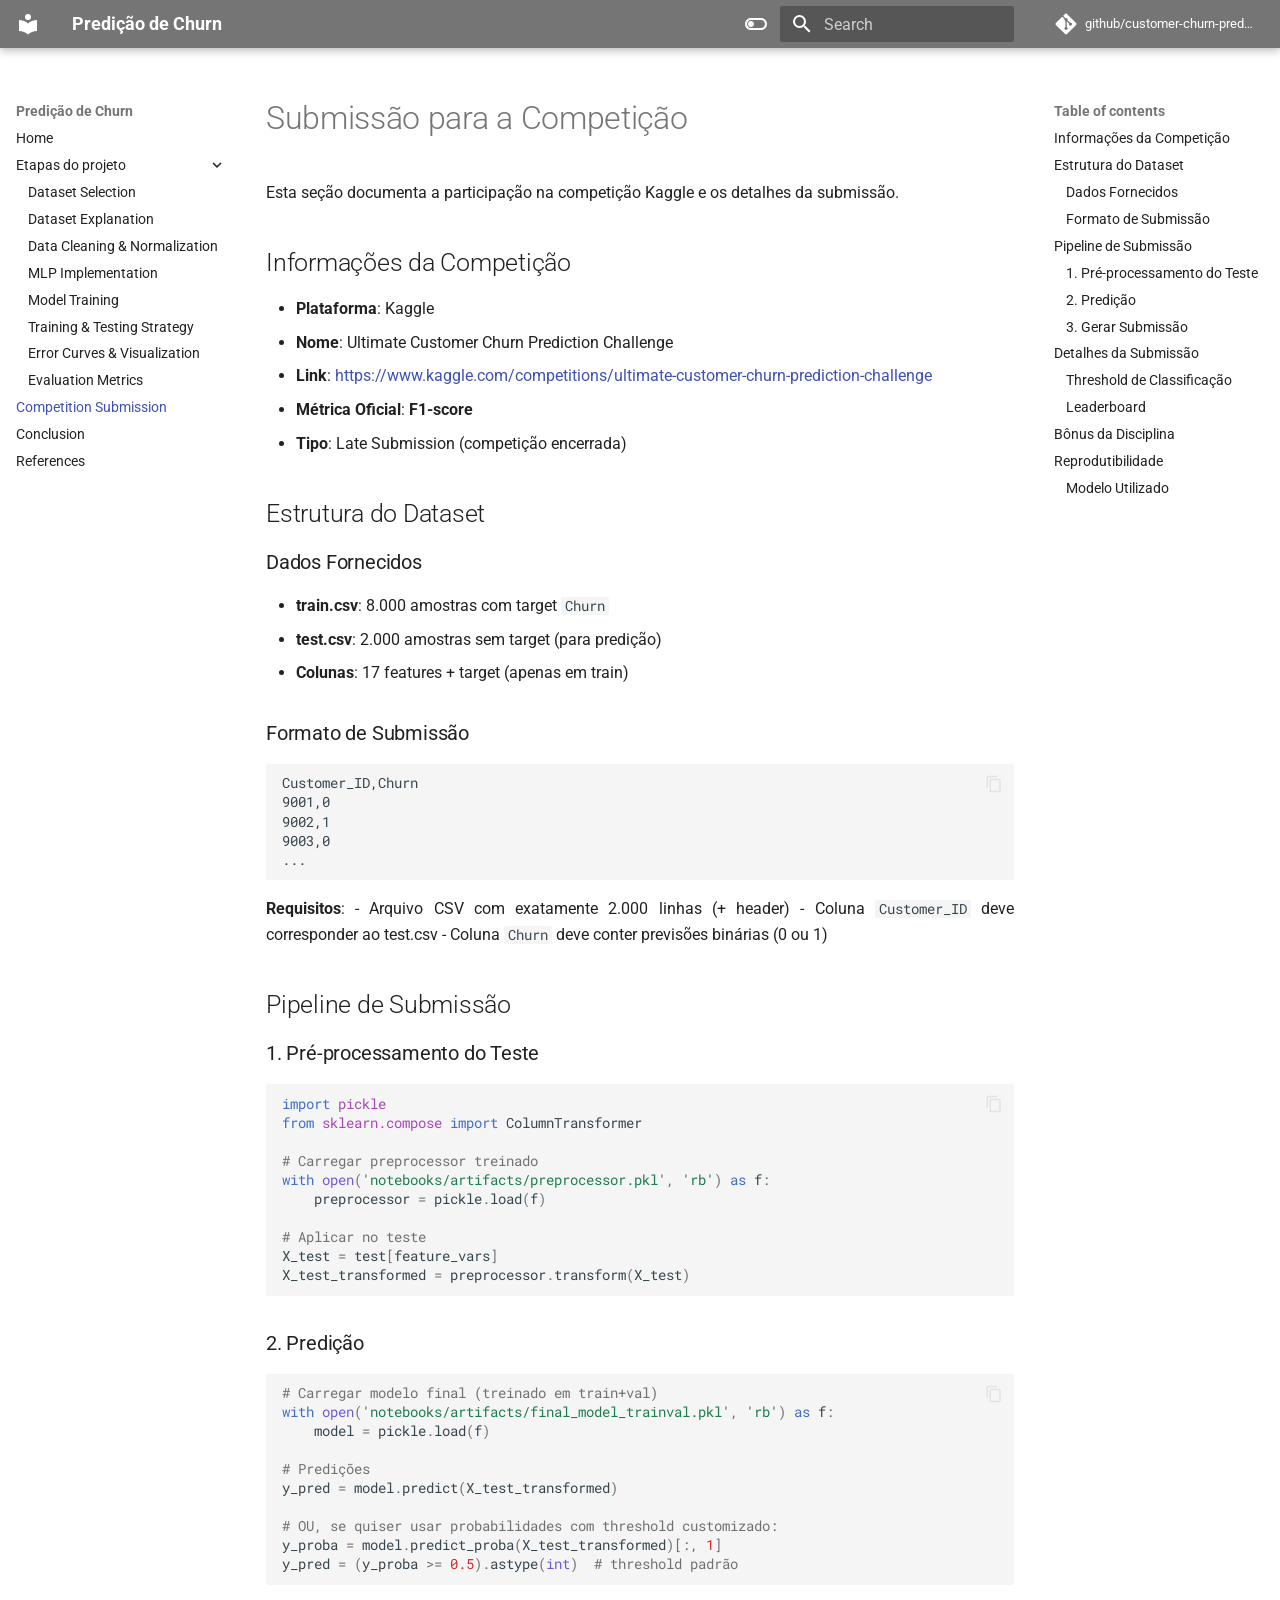
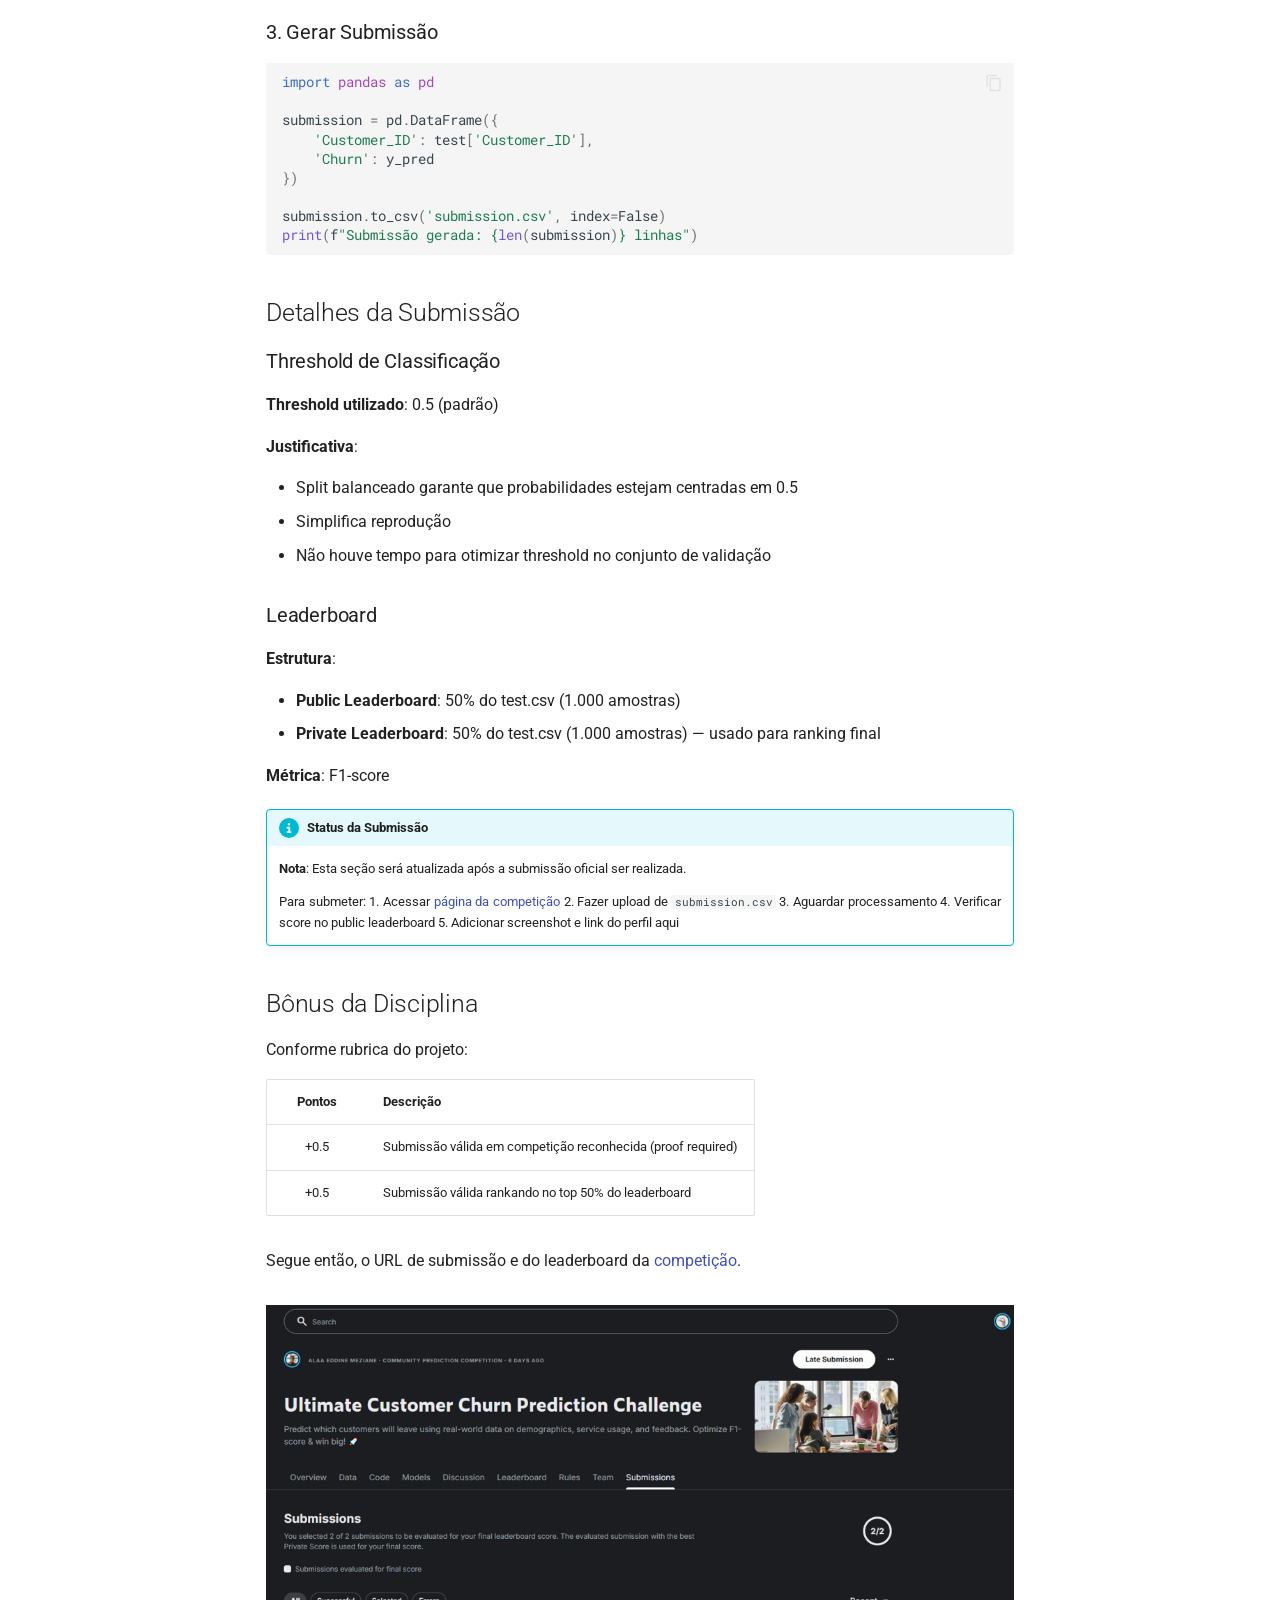
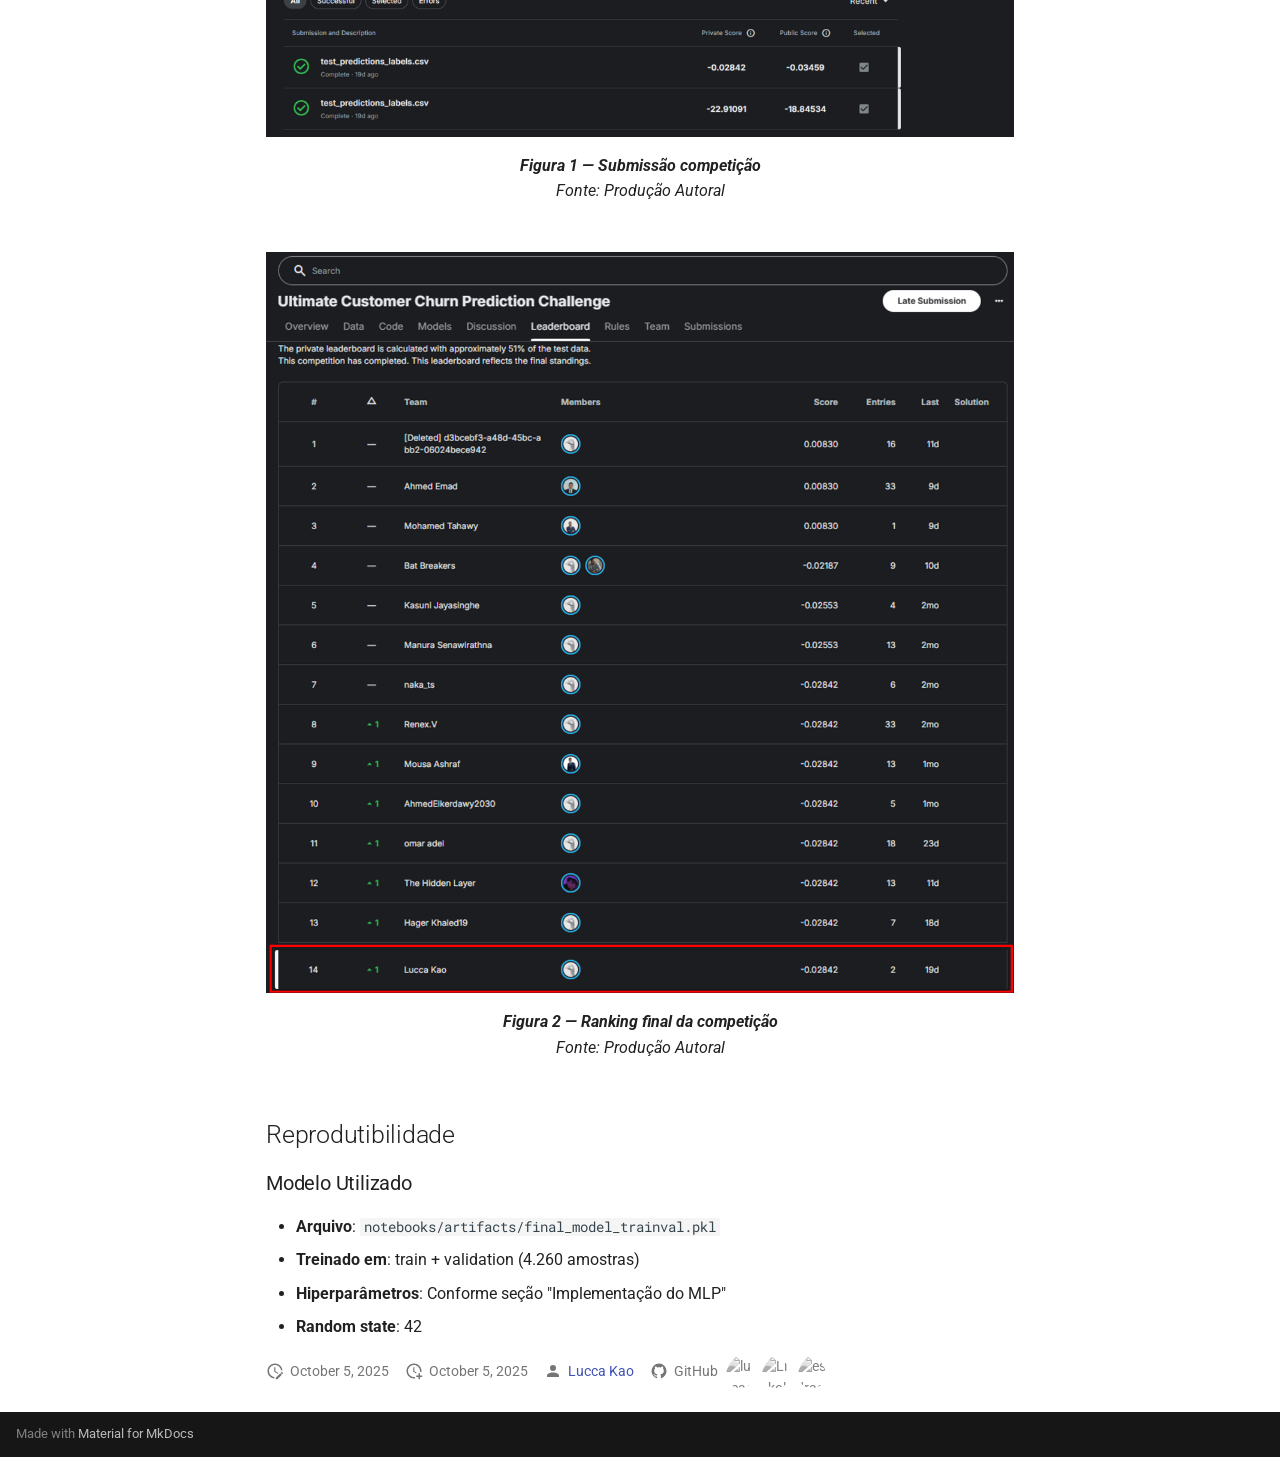
==== commit d50e372f: "Deployed 6f79ef0 with MkDocs version: 1.6.1" ====
--- a/competition/index.html
+++ b/competition/index.html
@@ -1,4 +1,4 @@
-<!DOCTYPE html><html lang=en class=no-js><head><meta charset=utf-8><meta name=viewport content="width=device-width,initial-scale=1"><meta name=author content="Gomes, E, Melo, L & Kao, L."><link href=https://esdrasgc.github.io/customer-churn-prediction-kaggle/competition/ rel=canonical><link href=../checklist/ rel=prev><link href=../conclusion/ rel=next><link rel=icon href=../assets/images/favicon.png><meta name=generator content="mkdocs-1.6.1, mkdocs-material-9.6.20"><title>Competition Submission - Predição de Churn</title><link rel=stylesheet href=../assets/stylesheets/main.e53b48f4.min.css><link rel=stylesheet href=../assets/stylesheets/palette.06af60db.min.css><style>:root{--md-admonition-icon--note:url('data:image/svg+xml;charset=utf-8,%3Csvg%20xmlns%3D%22http%3A//www.w3.org/2000/svg%22%20viewBox%3D%220%200%20448%20512%22%3E%3C%21--%21%20Font%20Awesome%20Free%207.0.0%20by%20%40fontawesome%20-%20https%3A//fontawesome.com%20License%20-%20https%3A//fontawesome.com/license/free%20%28Icons%3A%20CC%20BY%204.0%2C%20Fonts%3A%20SIL%20OFL%201.1%2C%20Code%3A%20MIT%20License%29%20Copyright%202025%20Fonticons%2C%20Inc.--%3E%3Cpath%20d%3D%22M64%20480c-35.3%200-64-28.7-64-64V96c0-35.3%2028.7-64%2064-64h320c35.3%200%2064%2028.7%2064%2064v213.5c0%2017-6.7%2033.3-18.7%2045.3L322.7%20461.3c-12%2012-28.3%2018.7-45.3%2018.7zm325.5-176H296c-13.3%200-24%2010.7-24%2024v93.5z%22/%3E%3C/svg%3E');--md-admonition-icon--abstract:url('data:image/svg+xml;charset=utf-8,%3Csvg%20xmlns%3D%22http%3A//www.w3.org/2000/svg%22%20viewBox%3D%220%200%20448%20512%22%3E%3C%21--%21%20Font%20Awesome%20Free%207.0.0%20by%20%40fontawesome%20-%20https%3A//fontawesome.com%20License%20-%20https%3A//fontawesome.com/license/free%20%28Icons%3A%20CC%20BY%204.0%2C%20Fonts%3A%20SIL%20OFL%201.1%2C%20Code%3A%20MIT%20License%29%20Copyright%202025%20Fonticons%2C%20Inc.--%3E%3Cpath%20d%3D%22M384%20512H96c-53%200-96-43-96-96V96C0%2043%2043%200%2096%200h304c26.5%200%2048%2021.5%2048%2048v288c0%2020.9-13.4%2038.7-32%2045.3V448c17.7%200%2032%2014.3%2032%2032s-14.3%2032-32%2032zM96%20384c-17.7%200-32%2014.3-32%2032s14.3%2032%2032%2032h256v-64zm32-232c0%2013.3%2010.7%2024%2024%2024h176c13.3%200%2024-10.7%2024-24s-10.7-24-24-24H152c-13.3%200-24%2010.7-24%2024m24%2072c-13.3%200-24%2010.7-24%2024s10.7%2024%2024%2024h176c13.3%200%2024-10.7%2024-24s-10.7-24-24-24z%22/%3E%3C/svg%3E');--md-admonition-icon--info:url('data:image/svg+xml;charset=utf-8,%3Csvg%20xmlns%3D%22http%3A//www.w3.org/2000/svg%22%20viewBox%3D%220%200%20512%20512%22%3E%3C%21--%21%20Font%20Awesome%20Free%207.0.0%20by%20%40fontawesome%20-%20https%3A//fontawesome.com%20License%20-%20https%3A//fontawesome.com/license/free%20%28Icons%3A%20CC%20BY%204.0%2C%20Fonts%3A%20SIL%20OFL%201.1%2C%20Code%3A%20MIT%20License%29%20Copyright%202025%20Fonticons%2C%20Inc.--%3E%3Cpath%20d%3D%22M256%20512a256%20256%200%201%200%200-512%20256%20256%200%201%200%200%20512m-32-352a32%2032%200%201%201%2064%200%2032%2032%200%201%201-64%200m-8%2064h48c13.3%200%2024%2010.7%2024%2024v88h8c13.3%200%2024%2010.7%2024%2024s-10.7%2024-24%2024h-80c-13.3%200-24-10.7-24-24s10.7-24%2024-24h24v-64h-24c-13.3%200-24-10.7-24-24s10.7-24%2024-24%22/%3E%3C/svg%3E');--md-admonition-icon--tip:url('data:image/svg+xml;charset=utf-8,%3Csvg%20xmlns%3D%22http%3A//www.w3.org/2000/svg%22%20viewBox%3D%220%200%20512%20512%22%3E%3C%21--%21%20Font%20Awesome%20Free%207.0.0%20by%20%40fontawesome%20-%20https%3A//fontawesome.com%20License%20-%20https%3A//fontawesome.com/license/free%20%28Icons%3A%20CC%20BY%204.0%2C%20Fonts%3A%20SIL%20OFL%201.1%2C%20Code%3A%20MIT%20License%29%20Copyright%202025%20Fonticons%2C%20Inc.--%3E%3Cpath%20d%3D%22M461.2%2018.9C472.7%2024%20480%2035.4%20480%2048v416c0%2012.6-7.3%2024-18.8%2029.1s-24.8%203.2-34.3-5.1l-46.6-40.7c-43.6-38.1-98.7-60.3-156.4-63V480c0%2017.7-14.3%2032-32%2032h-32c-17.7%200-32-14.3-32-32v-96C57.3%20384%200%20326.7%200%20256s57.3-128%20128-128h84.5c61.8-.2%20121.4-22.7%20167.9-63.3L427%2024c9.4-8.3%2022.9-10.2%2034.3-5.1zM224%20320v.2c70.3%202.7%20137.8%2028.5%20192%2073.4V118.3c-54.2%2044.9-121.7%2070.7-192%2073.4z%22/%3E%3C/svg%3E');--md-admonition-icon--success:url('data:image/svg+xml;charset=utf-8,%3Csvg%20xmlns%3D%22http%3A//www.w3.org/2000/svg%22%20viewBox%3D%220%200%20448%20512%22%3E%3C%21--%21%20Font%20Awesome%20Free%207.0.0%20by%20%40fontawesome%20-%20https%3A//fontawesome.com%20License%20-%20https%3A//fontawesome.com/license/free%20%28Icons%3A%20CC%20BY%204.0%2C%20Fonts%3A%20SIL%20OFL%201.1%2C%20Code%3A%20MIT%20License%29%20Copyright%202025%20Fonticons%2C%20Inc.--%3E%3Cpath%20d%3D%22M434.8%2070.1c14.3%2010.4%2017.5%2030.4%207.1%2044.7l-256%20352c-5.5%207.6-14%2012.3-23.4%2013.1s-18.5-2.7-25.1-9.3l-128-128c-12.5-12.5-12.5-32.8%200-45.3s32.8-12.5%2045.3%200l101.5%20101.5%20234-321.7c10.4-14.3%2030.4-17.5%2044.7-7.1z%22/%3E%3C/svg%3E');--md-admonition-icon--question:url('data:image/svg+xml;charset=utf-8,%3Csvg%20xmlns%3D%22http%3A//www.w3.org/2000/svg%22%20viewBox%3D%220%200%20512%20512%22%3E%3C%21--%21%20Font%20Awesome%20Free%207.0.0%20by%20%40fontawesome%20-%20https%3A//fontawesome.com%20License%20-%20https%3A//fontawesome.com/license/free%20%28Icons%3A%20CC%20BY%204.0%2C%20Fonts%3A%20SIL%20OFL%201.1%2C%20Code%3A%20MIT%20License%29%20Copyright%202025%20Fonticons%2C%20Inc.--%3E%3Cpath%20d%3D%22M256%20512a256%20256%200%201%200%200-512%20256%20256%200%201%200%200%20512m0-336c-17.7%200-32%2014.3-32%2032%200%2013.3-10.7%2024-24%2024s-24-10.7-24-24c0-44.2%2035.8-80%2080-80s80%2035.8%2080%2080c0%2047.2-36%2067.2-56%2074.5v3.8c0%2013.3-10.7%2024-24%2024s-24-10.7-24-24v-8.1c0-20.5%2014.8-35.2%2030.1-40.2%206.4-2.1%2013.2-5.5%2018.2-10.3%204.3-4.2%207.7-10%207.7-19.6%200-17.7-14.3-32-32-32zm-32%20192a32%2032%200%201%201%2064%200%2032%2032%200%201%201-64%200%22/%3E%3C/svg%3E');--md-admonition-icon--warning:url('data:image/svg+xml;charset=utf-8,%3Csvg%20xmlns%3D%22http%3A//www.w3.org/2000/svg%22%20viewBox%3D%220%200%20512%20512%22%3E%3C%21--%21%20Font%20Awesome%20Free%207.0.0%20by%20%40fontawesome%20-%20https%3A//fontawesome.com%20License%20-%20https%3A//fontawesome.com/license/free%20%28Icons%3A%20CC%20BY%204.0%2C%20Fonts%3A%20SIL%20OFL%201.1%2C%20Code%3A%20MIT%20License%29%20Copyright%202025%20Fonticons%2C%20Inc.--%3E%3Cpath%20d%3D%22M256%200c14.7%200%2028.2%208.1%2035.2%2021l216%20400c6.7%2012.4%206.4%2027.4-.8%2039.5S486.1%20480%20472%20480H40c-14.1%200-27.1-7.4-34.4-19.5s-7.5-27.1-.8-39.5l216-400c7-12.9%2020.5-21%2035.2-21m0%20168c-13.3%200-24%2010.7-24%2024v112c0%2013.3%2010.7%2024%2024%2024s24-10.7%2024-24V192c0-13.3-10.7-24-24-24m26.7%20216a26.7%2026.7%200%201%200-53.3%200%2026.7%2026.7%200%201%200%2053.3%200%22/%3E%3C/svg%3E');--md-admonition-icon--failure:url('data:image/svg+xml;charset=utf-8,%3Csvg%20xmlns%3D%22http%3A//www.w3.org/2000/svg%22%20viewBox%3D%220%200%20576%20512%22%3E%3C%21--%21%20Font%20Awesome%20Free%207.0.0%20by%20%40fontawesome%20-%20https%3A//fontawesome.com%20License%20-%20https%3A//fontawesome.com/license/free%20%28Icons%3A%20CC%20BY%204.0%2C%20Fonts%3A%20SIL%20OFL%201.1%2C%20Code%3A%20MIT%20License%29%20Copyright%202025%20Fonticons%2C%20Inc.--%3E%3Cpath%20d%3D%22M480-16c6.9%200%2013%204.4%2015.2%2010.9l13.5%2040.4%2040.4%2013.5C555.6%2051%20560%2057.1%20560%2064s-4.4%2013-10.9%2015.2l-40.4%2013.5-13.5%2040.4c-2.2%206.5-8.3%2010.9-15.2%2010.9s-13-4.4-15.2-10.9l-13.5-40.4-40.4-13.5C404.4%2077%20400%2070.9%20400%2064s4.4-13%2010.9-15.2l40.4-13.5%2013.5-40.4C467-11.6%20473.1-16%20480-16M321.4%2097.4c12.5-12.5%2032.8-12.5%2045.3%200l80%2080c12.5%2012.5%2012.5%2032.8%200%2045.3l-10.9%2010.9c7.9%2022%2012.2%2045.7%2012.2%2070.5%200%20114.9-93.1%20208-208%20208S32%20418.9%2032%20304%20125.1%2096%20240%2096c24.7%200%2048.5%204.3%2070.5%2012.3zM144%20304c0-53%2043-96%2096-96%2013.3%200%2024-10.7%2024-24s-10.7-24-24-24c-79.5%200-144%2064.5-144%20144%200%2013.3%2010.7%2024%2024%2024s24-10.7%2024-24%22/%3E%3C/svg%3E');--md-admonition-icon--danger:url('data:image/svg+xml;charset=utf-8,%3Csvg%20xmlns%3D%22http%3A//www.w3.org/2000/svg%22%20viewBox%3D%220%200%20512%20512%22%3E%3C%21--%21%20Font%20Awesome%20Free%207.0.0%20by%20%40fontawesome%20-%20https%3A//fontawesome.com%20License%20-%20https%3A//fontawesome.com/license/free%20%28Icons%3A%20CC%20BY%204.0%2C%20Fonts%3A%20SIL%20OFL%201.1%2C%20Code%3A%20MIT%20License%29%20Copyright%202025%20Fonticons%2C%20Inc.--%3E%3Cpath%20d%3D%22M416%20427.4c58.5-44%2096-111.6%2096-187.4C512%20107.5%20397.4%200%20256%200S0%20107.5%200%20240c0%2075.8%2037.5%20143.4%2096%20187.4V464c0%2026.5%2021.5%2048%2048%2048h32v-40c0-13.3%2010.7-24%2024-24s24%2010.7%2024%2024v40h64v-40c0-13.3%2010.7-24%2024-24s24%2010.7%2024%2024v40h32c26.5%200%2048-21.5%2048-48zM96%20256a64%2064%200%201%201%20128%200%2064%2064%200%201%201-128%200m256-64a64%2064%200%201%201%200%20128%2064%2064%200%201%201%200-128%22/%3E%3C/svg%3E');--md-admonition-icon--bug:url('data:image/svg+xml;charset=utf-8,%3Csvg%20xmlns%3D%22http%3A//www.w3.org/2000/svg%22%20viewBox%3D%220%200%20640%20512%22%3E%3C%21--%21%20Font%20Awesome%20Free%207.0.0%20by%20%40fontawesome%20-%20https%3A//fontawesome.com%20License%20-%20https%3A//fontawesome.com/license/free%20%28Icons%3A%20CC%20BY%204.0%2C%20Fonts%3A%20SIL%20OFL%201.1%2C%20Code%3A%20MIT%20License%29%20Copyright%202025%20Fonticons%2C%20Inc.--%3E%3Cpath%20d%3D%22M352%200c0-17.7-14.3-32-32-32s-32%2014.3-32%2032v64h-96c-53%200-96%2043-96%2096v224c0%2053%2043%2096%2096%2096h256c53%200%2096-43%2096-96V160c0-53-43-96-96-96h-96zM160%20368c0-13.3%2010.7-24%2024-24h32c13.3%200%2024%2010.7%2024%2024s-10.7%2024-24%2024h-32c-13.3%200-24-10.7-24-24m120%200c0-13.3%2010.7-24%2024-24h32c13.3%200%2024%2010.7%2024%2024s-10.7%2024-24%2024h-32c-13.3%200-24-10.7-24-24m120%200c0-13.3%2010.7-24%2024-24h32c13.3%200%2024%2010.7%2024%2024s-10.7%2024-24%2024h-32c-13.3%200-24-10.7-24-24M224%20176a48%2048%200%201%201%200%2096%2048%2048%200%201%201%200-96m144%2048a48%2048%200%201%201%2096%200%2048%2048%200%201%201-96%200m-304%200c0-17.7-14.3-32-32-32S0%20206.3%200%20224v96c0%2017.7%2014.3%2032%2032%2032s32-14.3%2032-32zm544-32c-17.7%200-32%2014.3-32%2032v96c0%2017.7%2014.3%2032%2032%2032s32-14.3%2032-32v-96c0-17.7-14.3-32-32-32%22/%3E%3C/svg%3E');--md-admonition-icon--example:url('data:image/svg+xml;charset=utf-8,%3Csvg%20xmlns%3D%22http%3A//www.w3.org/2000/svg%22%20viewBox%3D%220%200%20448%20512%22%3E%3C%21--%21%20Font%20Awesome%20Free%207.0.0%20by%20%40fontawesome%20-%20https%3A//fontawesome.com%20License%20-%20https%3A//fontawesome.com/license/free%20%28Icons%3A%20CC%20BY%204.0%2C%20Fonts%3A%20SIL%20OFL%201.1%2C%20Code%3A%20MIT%20License%29%20Copyright%202025%20Fonticons%2C%20Inc.--%3E%3Cpath%20d%3D%22M288%200H128c-17.7%200-32%2014.3-32%2032s14.3%2032%2032%2032v151.5L7.5%20426.3C2.6%20435%200%20444.7%200%20454.7%200%20486.4%2025.6%20512%2057.3%20512h333.4c31.6%200%2057.3-25.6%2057.3-57.3%200-10-2.6-19.8-7.5-28.4L320%20215.5V64c17.7%200%2032-14.3%2032-32S337.7%200%20320%200zm-96%20215.5V64h64v151.5c0%2011.1%202.9%2022.1%208.4%2031.8L306%20320H142l41.6-72.7c5.5-9.7%208.4-20.6%208.4-31.8%22/%3E%3C/svg%3E');--md-admonition-icon--quote:url('data:image/svg+xml;charset=utf-8,%3Csvg%20xmlns%3D%22http%3A//www.w3.org/2000/svg%22%20viewBox%3D%220%200%20448%20512%22%3E%3C%21--%21%20Font%20Awesome%20Free%207.0.0%20by%20%40fontawesome%20-%20https%3A//fontawesome.com%20License%20-%20https%3A//fontawesome.com/license/free%20%28Icons%3A%20CC%20BY%204.0%2C%20Fonts%3A%20SIL%20OFL%201.1%2C%20Code%3A%20MIT%20License%29%20Copyright%202025%20Fonticons%2C%20Inc.--%3E%3Cpath%20d%3D%22M0%20216C0%20149.7%2053.7%2096%20120%2096h8c17.7%200%2032%2014.3%2032%2032s-14.3%2032-32%2032h-8c-30.9%200-56%2025.1-56%2056v8h64c35.3%200%2064%2028.7%2064%2064v64c0%2035.3-28.7%2064-64%2064H64c-35.3%200-64-28.7-64-64zm256%200c0-66.3%2053.7-120%20120-120h8c17.7%200%2032%2014.3%2032%2032s-14.3%2032-32%2032h-8c-30.9%200-56%2025.1-56%2056v8h64c35.3%200%2064%2028.7%2064%2064v64c0%2035.3-28.7%2064-64%2064h-64c-35.3%200-64-28.7-64-64z%22/%3E%3C/svg%3E');}</style><link rel=preconnect href=https://fonts.gstatic.com crossorigin><link rel=stylesheet href="https://fonts.googleapis.com/css?family=Roboto:300,300i,400,400i,700,700i%7CRoboto+Mono:400,400i,700,700i&display=fallback"><style>:root{--md-text-font:"Roboto";--md-code-font:"Roboto Mono"}</style><link rel=stylesheet href=../assets/_markdown_exec_pyodide.css><link rel=stylesheet href=../stylesheets/overrides.css><link rel=stylesheet href=https://cdn.jsdelivr.net/npm/katex@0.16.9/dist/katex.min.css><link rel=stylesheet href=../assets/stylesheets/badge.css><link rel=stylesheet href=../termynal.css><script>__md_scope=new URL("..",location),__md_hash=e=>[...e].reduce(((e,_)=>(e<<5)-e+_.charCodeAt(0)),0),__md_get=(e,_=localStorage,t=__md_scope)=>JSON.parse(_.getItem(t.pathname+"."+e)),__md_set=(e,_,t=localStorage,a=__md_scope)=>{try{t.setItem(a.pathname+"."+e,JSON.stringify(_))}catch(e){}}</script><link href=../assets/stylesheets/glightbox.min.css rel=stylesheet><script src=../assets/javascripts/glightbox.min.js></script><style id=glightbox-style>
+<!DOCTYPE html><html lang=en class=no-js><head><meta charset=utf-8><meta name=viewport content="width=device-width,initial-scale=1"><meta name=author content="Gomes, E, Melo, L & Kao, L."><link href=https://esdrasgc.github.io/customer-churn-prediction-kaggle/competition/ rel=canonical><link href=../evaluation/metrics/ rel=prev><link href=../conclusion/ rel=next><link rel=icon href=../assets/images/favicon.png><meta name=generator content="mkdocs-1.6.1, mkdocs-material-9.6.20"><title>Competition Submission - Predição de Churn</title><link rel=stylesheet href=../assets/stylesheets/main.e53b48f4.min.css><link rel=stylesheet href=../assets/stylesheets/palette.06af60db.min.css><style>:root{--md-admonition-icon--note:url('data:image/svg+xml;charset=utf-8,%3Csvg%20xmlns%3D%22http%3A//www.w3.org/2000/svg%22%20viewBox%3D%220%200%20448%20512%22%3E%3C%21--%21%20Font%20Awesome%20Free%207.0.0%20by%20%40fontawesome%20-%20https%3A//fontawesome.com%20License%20-%20https%3A//fontawesome.com/license/free%20%28Icons%3A%20CC%20BY%204.0%2C%20Fonts%3A%20SIL%20OFL%201.1%2C%20Code%3A%20MIT%20License%29%20Copyright%202025%20Fonticons%2C%20Inc.--%3E%3Cpath%20d%3D%22M64%20480c-35.3%200-64-28.7-64-64V96c0-35.3%2028.7-64%2064-64h320c35.3%200%2064%2028.7%2064%2064v213.5c0%2017-6.7%2033.3-18.7%2045.3L322.7%20461.3c-12%2012-28.3%2018.7-45.3%2018.7zm325.5-176H296c-13.3%200-24%2010.7-24%2024v93.5z%22/%3E%3C/svg%3E');--md-admonition-icon--abstract:url('data:image/svg+xml;charset=utf-8,%3Csvg%20xmlns%3D%22http%3A//www.w3.org/2000/svg%22%20viewBox%3D%220%200%20448%20512%22%3E%3C%21--%21%20Font%20Awesome%20Free%207.0.0%20by%20%40fontawesome%20-%20https%3A//fontawesome.com%20License%20-%20https%3A//fontawesome.com/license/free%20%28Icons%3A%20CC%20BY%204.0%2C%20Fonts%3A%20SIL%20OFL%201.1%2C%20Code%3A%20MIT%20License%29%20Copyright%202025%20Fonticons%2C%20Inc.--%3E%3Cpath%20d%3D%22M384%20512H96c-53%200-96-43-96-96V96C0%2043%2043%200%2096%200h304c26.5%200%2048%2021.5%2048%2048v288c0%2020.9-13.4%2038.7-32%2045.3V448c17.7%200%2032%2014.3%2032%2032s-14.3%2032-32%2032zM96%20384c-17.7%200-32%2014.3-32%2032s14.3%2032%2032%2032h256v-64zm32-232c0%2013.3%2010.7%2024%2024%2024h176c13.3%200%2024-10.7%2024-24s-10.7-24-24-24H152c-13.3%200-24%2010.7-24%2024m24%2072c-13.3%200-24%2010.7-24%2024s10.7%2024%2024%2024h176c13.3%200%2024-10.7%2024-24s-10.7-24-24-24z%22/%3E%3C/svg%3E');--md-admonition-icon--info:url('data:image/svg+xml;charset=utf-8,%3Csvg%20xmlns%3D%22http%3A//www.w3.org/2000/svg%22%20viewBox%3D%220%200%20512%20512%22%3E%3C%21--%21%20Font%20Awesome%20Free%207.0.0%20by%20%40fontawesome%20-%20https%3A//fontawesome.com%20License%20-%20https%3A//fontawesome.com/license/free%20%28Icons%3A%20CC%20BY%204.0%2C%20Fonts%3A%20SIL%20OFL%201.1%2C%20Code%3A%20MIT%20License%29%20Copyright%202025%20Fonticons%2C%20Inc.--%3E%3Cpath%20d%3D%22M256%20512a256%20256%200%201%200%200-512%20256%20256%200%201%200%200%20512m-32-352a32%2032%200%201%201%2064%200%2032%2032%200%201%201-64%200m-8%2064h48c13.3%200%2024%2010.7%2024%2024v88h8c13.3%200%2024%2010.7%2024%2024s-10.7%2024-24%2024h-80c-13.3%200-24-10.7-24-24s10.7-24%2024-24h24v-64h-24c-13.3%200-24-10.7-24-24s10.7-24%2024-24%22/%3E%3C/svg%3E');--md-admonition-icon--tip:url('data:image/svg+xml;charset=utf-8,%3Csvg%20xmlns%3D%22http%3A//www.w3.org/2000/svg%22%20viewBox%3D%220%200%20512%20512%22%3E%3C%21--%21%20Font%20Awesome%20Free%207.0.0%20by%20%40fontawesome%20-%20https%3A//fontawesome.com%20License%20-%20https%3A//fontawesome.com/license/free%20%28Icons%3A%20CC%20BY%204.0%2C%20Fonts%3A%20SIL%20OFL%201.1%2C%20Code%3A%20MIT%20License%29%20Copyright%202025%20Fonticons%2C%20Inc.--%3E%3Cpath%20d%3D%22M461.2%2018.9C472.7%2024%20480%2035.4%20480%2048v416c0%2012.6-7.3%2024-18.8%2029.1s-24.8%203.2-34.3-5.1l-46.6-40.7c-43.6-38.1-98.7-60.3-156.4-63V480c0%2017.7-14.3%2032-32%2032h-32c-17.7%200-32-14.3-32-32v-96C57.3%20384%200%20326.7%200%20256s57.3-128%20128-128h84.5c61.8-.2%20121.4-22.7%20167.9-63.3L427%2024c9.4-8.3%2022.9-10.2%2034.3-5.1zM224%20320v.2c70.3%202.7%20137.8%2028.5%20192%2073.4V118.3c-54.2%2044.9-121.7%2070.7-192%2073.4z%22/%3E%3C/svg%3E');--md-admonition-icon--success:url('data:image/svg+xml;charset=utf-8,%3Csvg%20xmlns%3D%22http%3A//www.w3.org/2000/svg%22%20viewBox%3D%220%200%20448%20512%22%3E%3C%21--%21%20Font%20Awesome%20Free%207.0.0%20by%20%40fontawesome%20-%20https%3A//fontawesome.com%20License%20-%20https%3A//fontawesome.com/license/free%20%28Icons%3A%20CC%20BY%204.0%2C%20Fonts%3A%20SIL%20OFL%201.1%2C%20Code%3A%20MIT%20License%29%20Copyright%202025%20Fonticons%2C%20Inc.--%3E%3Cpath%20d%3D%22M434.8%2070.1c14.3%2010.4%2017.5%2030.4%207.1%2044.7l-256%20352c-5.5%207.6-14%2012.3-23.4%2013.1s-18.5-2.7-25.1-9.3l-128-128c-12.5-12.5-12.5-32.8%200-45.3s32.8-12.5%2045.3%200l101.5%20101.5%20234-321.7c10.4-14.3%2030.4-17.5%2044.7-7.1z%22/%3E%3C/svg%3E');--md-admonition-icon--question:url('data:image/svg+xml;charset=utf-8,%3Csvg%20xmlns%3D%22http%3A//www.w3.org/2000/svg%22%20viewBox%3D%220%200%20512%20512%22%3E%3C%21--%21%20Font%20Awesome%20Free%207.0.0%20by%20%40fontawesome%20-%20https%3A//fontawesome.com%20License%20-%20https%3A//fontawesome.com/license/free%20%28Icons%3A%20CC%20BY%204.0%2C%20Fonts%3A%20SIL%20OFL%201.1%2C%20Code%3A%20MIT%20License%29%20Copyright%202025%20Fonticons%2C%20Inc.--%3E%3Cpath%20d%3D%22M256%20512a256%20256%200%201%200%200-512%20256%20256%200%201%200%200%20512m0-336c-17.7%200-32%2014.3-32%2032%200%2013.3-10.7%2024-24%2024s-24-10.7-24-24c0-44.2%2035.8-80%2080-80s80%2035.8%2080%2080c0%2047.2-36%2067.2-56%2074.5v3.8c0%2013.3-10.7%2024-24%2024s-24-10.7-24-24v-8.1c0-20.5%2014.8-35.2%2030.1-40.2%206.4-2.1%2013.2-5.5%2018.2-10.3%204.3-4.2%207.7-10%207.7-19.6%200-17.7-14.3-32-32-32zm-32%20192a32%2032%200%201%201%2064%200%2032%2032%200%201%201-64%200%22/%3E%3C/svg%3E');--md-admonition-icon--warning:url('data:image/svg+xml;charset=utf-8,%3Csvg%20xmlns%3D%22http%3A//www.w3.org/2000/svg%22%20viewBox%3D%220%200%20512%20512%22%3E%3C%21--%21%20Font%20Awesome%20Free%207.0.0%20by%20%40fontawesome%20-%20https%3A//fontawesome.com%20License%20-%20https%3A//fontawesome.com/license/free%20%28Icons%3A%20CC%20BY%204.0%2C%20Fonts%3A%20SIL%20OFL%201.1%2C%20Code%3A%20MIT%20License%29%20Copyright%202025%20Fonticons%2C%20Inc.--%3E%3Cpath%20d%3D%22M256%200c14.7%200%2028.2%208.1%2035.2%2021l216%20400c6.7%2012.4%206.4%2027.4-.8%2039.5S486.1%20480%20472%20480H40c-14.1%200-27.1-7.4-34.4-19.5s-7.5-27.1-.8-39.5l216-400c7-12.9%2020.5-21%2035.2-21m0%20168c-13.3%200-24%2010.7-24%2024v112c0%2013.3%2010.7%2024%2024%2024s24-10.7%2024-24V192c0-13.3-10.7-24-24-24m26.7%20216a26.7%2026.7%200%201%200-53.3%200%2026.7%2026.7%200%201%200%2053.3%200%22/%3E%3C/svg%3E');--md-admonition-icon--failure:url('data:image/svg+xml;charset=utf-8,%3Csvg%20xmlns%3D%22http%3A//www.w3.org/2000/svg%22%20viewBox%3D%220%200%20576%20512%22%3E%3C%21--%21%20Font%20Awesome%20Free%207.0.0%20by%20%40fontawesome%20-%20https%3A//fontawesome.com%20License%20-%20https%3A//fontawesome.com/license/free%20%28Icons%3A%20CC%20BY%204.0%2C%20Fonts%3A%20SIL%20OFL%201.1%2C%20Code%3A%20MIT%20License%29%20Copyright%202025%20Fonticons%2C%20Inc.--%3E%3Cpath%20d%3D%22M480-16c6.9%200%2013%204.4%2015.2%2010.9l13.5%2040.4%2040.4%2013.5C555.6%2051%20560%2057.1%20560%2064s-4.4%2013-10.9%2015.2l-40.4%2013.5-13.5%2040.4c-2.2%206.5-8.3%2010.9-15.2%2010.9s-13-4.4-15.2-10.9l-13.5-40.4-40.4-13.5C404.4%2077%20400%2070.9%20400%2064s4.4-13%2010.9-15.2l40.4-13.5%2013.5-40.4C467-11.6%20473.1-16%20480-16M321.4%2097.4c12.5-12.5%2032.8-12.5%2045.3%200l80%2080c12.5%2012.5%2012.5%2032.8%200%2045.3l-10.9%2010.9c7.9%2022%2012.2%2045.7%2012.2%2070.5%200%20114.9-93.1%20208-208%20208S32%20418.9%2032%20304%20125.1%2096%20240%2096c24.7%200%2048.5%204.3%2070.5%2012.3zM144%20304c0-53%2043-96%2096-96%2013.3%200%2024-10.7%2024-24s-10.7-24-24-24c-79.5%200-144%2064.5-144%20144%200%2013.3%2010.7%2024%2024%2024s24-10.7%2024-24%22/%3E%3C/svg%3E');--md-admonition-icon--danger:url('data:image/svg+xml;charset=utf-8,%3Csvg%20xmlns%3D%22http%3A//www.w3.org/2000/svg%22%20viewBox%3D%220%200%20512%20512%22%3E%3C%21--%21%20Font%20Awesome%20Free%207.0.0%20by%20%40fontawesome%20-%20https%3A//fontawesome.com%20License%20-%20https%3A//fontawesome.com/license/free%20%28Icons%3A%20CC%20BY%204.0%2C%20Fonts%3A%20SIL%20OFL%201.1%2C%20Code%3A%20MIT%20License%29%20Copyright%202025%20Fonticons%2C%20Inc.--%3E%3Cpath%20d%3D%22M416%20427.4c58.5-44%2096-111.6%2096-187.4C512%20107.5%20397.4%200%20256%200S0%20107.5%200%20240c0%2075.8%2037.5%20143.4%2096%20187.4V464c0%2026.5%2021.5%2048%2048%2048h32v-40c0-13.3%2010.7-24%2024-24s24%2010.7%2024%2024v40h64v-40c0-13.3%2010.7-24%2024-24s24%2010.7%2024%2024v40h32c26.5%200%2048-21.5%2048-48zM96%20256a64%2064%200%201%201%20128%200%2064%2064%200%201%201-128%200m256-64a64%2064%200%201%201%200%20128%2064%2064%200%201%201%200-128%22/%3E%3C/svg%3E');--md-admonition-icon--bug:url('data:image/svg+xml;charset=utf-8,%3Csvg%20xmlns%3D%22http%3A//www.w3.org/2000/svg%22%20viewBox%3D%220%200%20640%20512%22%3E%3C%21--%21%20Font%20Awesome%20Free%207.0.0%20by%20%40fontawesome%20-%20https%3A//fontawesome.com%20License%20-%20https%3A//fontawesome.com/license/free%20%28Icons%3A%20CC%20BY%204.0%2C%20Fonts%3A%20SIL%20OFL%201.1%2C%20Code%3A%20MIT%20License%29%20Copyright%202025%20Fonticons%2C%20Inc.--%3E%3Cpath%20d%3D%22M352%200c0-17.7-14.3-32-32-32s-32%2014.3-32%2032v64h-96c-53%200-96%2043-96%2096v224c0%2053%2043%2096%2096%2096h256c53%200%2096-43%2096-96V160c0-53-43-96-96-96h-96zM160%20368c0-13.3%2010.7-24%2024-24h32c13.3%200%2024%2010.7%2024%2024s-10.7%2024-24%2024h-32c-13.3%200-24-10.7-24-24m120%200c0-13.3%2010.7-24%2024-24h32c13.3%200%2024%2010.7%2024%2024s-10.7%2024-24%2024h-32c-13.3%200-24-10.7-24-24m120%200c0-13.3%2010.7-24%2024-24h32c13.3%200%2024%2010.7%2024%2024s-10.7%2024-24%2024h-32c-13.3%200-24-10.7-24-24M224%20176a48%2048%200%201%201%200%2096%2048%2048%200%201%201%200-96m144%2048a48%2048%200%201%201%2096%200%2048%2048%200%201%201-96%200m-304%200c0-17.7-14.3-32-32-32S0%20206.3%200%20224v96c0%2017.7%2014.3%2032%2032%2032s32-14.3%2032-32zm544-32c-17.7%200-32%2014.3-32%2032v96c0%2017.7%2014.3%2032%2032%2032s32-14.3%2032-32v-96c0-17.7-14.3-32-32-32%22/%3E%3C/svg%3E');--md-admonition-icon--example:url('data:image/svg+xml;charset=utf-8,%3Csvg%20xmlns%3D%22http%3A//www.w3.org/2000/svg%22%20viewBox%3D%220%200%20448%20512%22%3E%3C%21--%21%20Font%20Awesome%20Free%207.0.0%20by%20%40fontawesome%20-%20https%3A//fontawesome.com%20License%20-%20https%3A//fontawesome.com/license/free%20%28Icons%3A%20CC%20BY%204.0%2C%20Fonts%3A%20SIL%20OFL%201.1%2C%20Code%3A%20MIT%20License%29%20Copyright%202025%20Fonticons%2C%20Inc.--%3E%3Cpath%20d%3D%22M288%200H128c-17.7%200-32%2014.3-32%2032s14.3%2032%2032%2032v151.5L7.5%20426.3C2.6%20435%200%20444.7%200%20454.7%200%20486.4%2025.6%20512%2057.3%20512h333.4c31.6%200%2057.3-25.6%2057.3-57.3%200-10-2.6-19.8-7.5-28.4L320%20215.5V64c17.7%200%2032-14.3%2032-32S337.7%200%20320%200zm-96%20215.5V64h64v151.5c0%2011.1%202.9%2022.1%208.4%2031.8L306%20320H142l41.6-72.7c5.5-9.7%208.4-20.6%208.4-31.8%22/%3E%3C/svg%3E');--md-admonition-icon--quote:url('data:image/svg+xml;charset=utf-8,%3Csvg%20xmlns%3D%22http%3A//www.w3.org/2000/svg%22%20viewBox%3D%220%200%20448%20512%22%3E%3C%21--%21%20Font%20Awesome%20Free%207.0.0%20by%20%40fontawesome%20-%20https%3A//fontawesome.com%20License%20-%20https%3A//fontawesome.com/license/free%20%28Icons%3A%20CC%20BY%204.0%2C%20Fonts%3A%20SIL%20OFL%201.1%2C%20Code%3A%20MIT%20License%29%20Copyright%202025%20Fonticons%2C%20Inc.--%3E%3Cpath%20d%3D%22M0%20216C0%20149.7%2053.7%2096%20120%2096h8c17.7%200%2032%2014.3%2032%2032s-14.3%2032-32%2032h-8c-30.9%200-56%2025.1-56%2056v8h64c35.3%200%2064%2028.7%2064%2064v64c0%2035.3-28.7%2064-64%2064H64c-35.3%200-64-28.7-64-64zm256%200c0-66.3%2053.7-120%20120-120h8c17.7%200%2032%2014.3%2032%2032s-14.3%2032-32%2032h-8c-30.9%200-56%2025.1-56%2056v8h64c35.3%200%2064%2028.7%2064%2064v64c0%2035.3-28.7%2064-64%2064h-64c-35.3%200-64-28.7-64-64z%22/%3E%3C/svg%3E');}</style><link rel=preconnect href=https://fonts.gstatic.com crossorigin><link rel=stylesheet href="https://fonts.googleapis.com/css?family=Roboto:300,300i,400,400i,700,700i%7CRoboto+Mono:400,400i,700,700i&display=fallback"><style>:root{--md-text-font:"Roboto";--md-code-font:"Roboto Mono"}</style><link rel=stylesheet href=../assets/_markdown_exec_pyodide.css><link rel=stylesheet href=../stylesheets/overrides.css><link rel=stylesheet href=https://cdn.jsdelivr.net/npm/katex@0.16.9/dist/katex.min.css><link rel=stylesheet href=../assets/stylesheets/badge.css><link rel=stylesheet href=../termynal.css><script>__md_scope=new URL("..",location),__md_hash=e=>[...e].reduce(((e,_)=>(e<<5)-e+_.charCodeAt(0)),0),__md_get=(e,_=localStorage,t=__md_scope)=>JSON.parse(_.getItem(t.pathname+"."+e)),__md_set=(e,_,t=localStorage,a=__md_scope)=>{try{t.setItem(a.pathname+"."+e,JSON.stringify(_))}catch(e){}}</script><link href=../assets/stylesheets/glightbox.min.css rel=stylesheet><script src=../assets/javascripts/glightbox.min.js></script><style id=glightbox-style>
             html.glightbox-open { overflow: initial; height: 100%; }
             .gslide-title { margin-top: 0px; user-select: text; }
             .gslide-desc { color: #666; user-select: text; }
@@ -8,7 +8,7 @@
             body[data-md-color-scheme="slate"] .gdesc-inner { background: var(--md-default-bg-color); }
             body[data-md-color-scheme="slate"] .gslide-title { color: var(--md-default-fg-color); }
             body[data-md-color-scheme="slate"] .gslide-desc { color: var(--md-default-fg-color); }
-        </style></head> <body dir=ltr data-md-color-scheme=default data-md-color-primary=grey data-md-color-accent=indigo> <input class=md-toggle data-md-toggle=drawer type=checkbox id=__drawer autocomplete=off> <input class=md-toggle data-md-toggle=search type=checkbox id=__search autocomplete=off> <label class=md-overlay for=__drawer></label> <div data-md-component=skip> <a href=#informacoes-da-competicao class=md-skip> Skip to content </a> </div> <div data-md-component=announce> </div> <header class="md-header md-header--shadow" data-md-component=header> <nav class="md-header__inner md-grid" aria-label=Header> <a href=.. title="Predição de Churn" class="md-header__button md-logo" aria-label="Predição de Churn" data-md-component=logo> <svg xmlns=http://www.w3.org/2000/svg viewbox="0 0 24 24"><path d="M12 8a3 3 0 0 0 3-3 3 3 0 0 0-3-3 3 3 0 0 0-3 3 3 3 0 0 0 3 3m0 3.54C9.64 9.35 6.5 8 3 8v11c3.5 0 6.64 1.35 9 3.54 2.36-2.19 5.5-3.54 9-3.54V8c-3.5 0-6.64 1.35-9 3.54"></path></svg> </a> <label class="md-header__button md-icon" for=__drawer> <svg xmlns=http://www.w3.org/2000/svg viewbox="0 0 24 24"><path d="M3 6h18v2H3zm0 5h18v2H3zm0 5h18v2H3z"></path></svg> </label> <div class=md-header__title data-md-component=header-title> <div class=md-header__ellipsis> <div class=md-header__topic> <span class=md-ellipsis> Predição de Churn </span> </div> <div class=md-header__topic data-md-component=header-topic> <span class=md-ellipsis> Competition Submission </span> </div> </div> </div> <form class=md-header__option data-md-component=palette> <input class=md-option data-md-color-media data-md-color-scheme=default data-md-color-primary=grey data-md-color-accent=indigo aria-label="Switch to dark mode" type=radio name=__palette id=__palette_0> <label class="md-header__button md-icon" title="Switch to dark mode" for=__palette_1 hidden> <svg xmlns=http://www.w3.org/2000/svg viewbox="0 0 24 24"><path d="M17 6H7c-3.31 0-6 2.69-6 6s2.69 6 6 6h10c3.31 0 6-2.69 6-6s-2.69-6-6-6m0 10H7c-2.21 0-4-1.79-4-4s1.79-4 4-4h10c2.21 0 4 1.79 4 4s-1.79 4-4 4M7 9c-1.66 0-3 1.34-3 3s1.34 3 3 3 3-1.34 3-3-1.34-3-3-3"></path></svg> </label> <input class=md-option data-md-color-media=(prefers-color-scheme) data-md-color-scheme=default data-md-color-primary=grey data-md-color-accent=indigo aria-label="Switch to light mode" type=radio name=__palette id=__palette_1> <label class="md-header__button md-icon" title="Switch to light mode" for=__palette_2 hidden> <svg xmlns=http://www.w3.org/2000/svg viewbox="0 0 24 24"><path d="M17 7H7a5 5 0 0 0-5 5 5 5 0 0 0 5 5h10a5 5 0 0 0 5-5 5 5 0 0 0-5-5m0 8a3 3 0 0 1-3-3 3 3 0 0 1 3-3 3 3 0 0 1 3 3 3 3 0 0 1-3 3"></path></svg> </label> <input class=md-option data-md-color-media="(prefers-color-scheme: light)" data-md-color-scheme=default data-md-color-primary=grey data-md-color-accent=indigo aria-label="Switch to dark mode" type=radio name=__palette id=__palette_2> <label class="md-header__button md-icon" title="Switch to dark mode" for=__palette_3 hidden> <svg xmlns=http://www.w3.org/2000/svg viewbox="0 0 24 24"><path d="M17 6H7c-3.31 0-6 2.69-6 6s2.69 6 6 6h10c3.31 0 6-2.69 6-6s-2.69-6-6-6m0 10H7c-2.21 0-4-1.79-4-4s1.79-4 4-4h10c2.21 0 4 1.79 4 4s-1.79 4-4 4M7 9c-1.66 0-3 1.34-3 3s1.34 3 3 3 3-1.34 3-3-1.34-3-3-3"></path></svg> </label> <input class=md-option data-md-color-media="(prefers-color-scheme: dark)" data-md-color-scheme=slate data-md-color-primary=grey data-md-color-accent=indigo aria-label="Switch to system preference" type=radio name=__palette id=__palette_3> <label class="md-header__button md-icon" title="Switch to system preference" for=__palette_0 hidden> <svg xmlns=http://www.w3.org/2000/svg viewbox="0 0 24 24"><path d="M17 7H7a5 5 0 0 0-5 5 5 5 0 0 0 5 5h10a5 5 0 0 0 5-5 5 5 0 0 0-5-5m0 8a3 3 0 0 1-3-3 3 3 0 0 1 3-3 3 3 0 0 1 3 3 3 3 0 0 1-3 3"></path></svg> </label> </form> <script>var palette=__md_get("__palette");if(palette&&palette.color){if("(prefers-color-scheme)"===palette.color.media){var media=matchMedia("(prefers-color-scheme: light)"),input=document.querySelector(media.matches?"[data-md-color-media='(prefers-color-scheme: light)']":"[data-md-color-media='(prefers-color-scheme: dark)']");palette.color.media=input.getAttribute("data-md-color-media"),palette.color.scheme=input.getAttribute("data-md-color-scheme"),palette.color.primary=input.getAttribute("data-md-color-primary"),palette.color.accent=input.getAttribute("data-md-color-accent")}for(var[key,value]of Object.entries(palette.color))document.body.setAttribute("data-md-color-"+key,value)}</script> <label class="md-header__button md-icon" for=__search> <svg xmlns=http://www.w3.org/2000/svg viewbox="0 0 24 24"><path d="M9.5 3A6.5 6.5 0 0 1 16 9.5c0 1.61-.59 3.09-1.56 4.23l.27.27h.79l5 5-1.5 1.5-5-5v-.79l-.27-.27A6.52 6.52 0 0 1 9.5 16 6.5 6.5 0 0 1 3 9.5 6.5 6.5 0 0 1 9.5 3m0 2C7 5 5 7 5 9.5S7 14 9.5 14 14 12 14 9.5 12 5 9.5 5"></path></svg> </label> <div class=md-search data-md-component=search role=dialog> <label class=md-search__overlay for=__search></label> <div class=md-search__inner role=search> <form class=md-search__form name=search> <input type=text class=md-search__input name=query aria-label=Search placeholder=Search autocapitalize=off autocorrect=off autocomplete=off spellcheck=false data-md-component=search-query required> <label class="md-search__icon md-icon" for=__search> <svg xmlns=http://www.w3.org/2000/svg viewbox="0 0 24 24"><path d="M9.5 3A6.5 6.5 0 0 1 16 9.5c0 1.61-.59 3.09-1.56 4.23l.27.27h.79l5 5-1.5 1.5-5-5v-.79l-.27-.27A6.52 6.52 0 0 1 9.5 16 6.5 6.5 0 0 1 3 9.5 6.5 6.5 0 0 1 9.5 3m0 2C7 5 5 7 5 9.5S7 14 9.5 14 14 12 14 9.5 12 5 9.5 5"></path></svg> <svg xmlns=http://www.w3.org/2000/svg viewbox="0 0 24 24"><path d="M20 11v2H8l5.5 5.5-1.42 1.42L4.16 12l7.92-7.92L13.5 5.5 8 11z"></path></svg> </label> <nav class=md-search__options aria-label=Search> <button type=reset class="md-search__icon md-icon" title=Clear aria-label=Clear tabindex=-1> <svg xmlns=http://www.w3.org/2000/svg viewbox="0 0 24 24"><path d="M19 6.41 17.59 5 12 10.59 6.41 5 5 6.41 10.59 12 5 17.59 6.41 19 12 13.41 17.59 19 19 17.59 13.41 12z"></path></svg> </button> </nav> </form> <div class=md-search__output> <div class=md-search__scrollwrap tabindex=0 data-md-scrollfix> <div class=md-search-result data-md-component=search-result> <div class=md-search-result__meta> Initializing search </div> <ol class=md-search-result__list role=presentation></ol> </div> </div> </div> </div> </div> <div class=md-header__source> <a href=https://github.com/esdrasgc/customer-churn-prediction-kaggle title="Go to repository" class=md-source data-md-component=source> <div class="md-source__icon md-icon"> <svg xmlns=http://www.w3.org/2000/svg viewbox="0 0 448 512"><!-- Font Awesome Free 7.0.0 by @fontawesome - https://fontawesome.com License - https://fontawesome.com/license/free (Icons: CC BY 4.0, Fonts: SIL OFL 1.1, Code: MIT License) Copyright 2025 Fonticons, Inc.--><path d="M439.6 236.1 244 40.5c-5.4-5.5-12.8-8.5-20.4-8.5s-15 3-20.4 8.4L162.5 81l51.5 51.5c27.1-9.1 52.7 16.8 43.4 43.7l49.7 49.7c34.2-11.8 61.2 31 35.5 56.7-26.5 26.5-70.2-2.9-56-37.3L240.3 199v121.9c25.3 12.5 22.3 41.8 9.1 55-6.4 6.4-15.2 10.1-24.3 10.1s-17.8-3.6-24.3-10.1c-17.6-17.6-11.1-46.9 11.2-56v-123c-20.8-8.5-24.6-30.7-18.6-45L142.6 101 8.5 235.1C3 240.6 0 247.9 0 255.5s3 15 8.5 20.4l195.6 195.7c5.4 5.4 12.7 8.4 20.4 8.4s15-3 20.4-8.4l194.7-194.7c5.4-5.4 8.4-12.8 8.4-20.4s-3-15-8.4-20.4"></path></svg> </div> <div class=md-source__repository> github/customer-churn-prediction-kaggle </div> </a> </div> </nav> </header> <div class=md-container data-md-component=container> <main class=md-main data-md-component=main> <div class="md-main__inner md-grid"> <div class="md-sidebar md-sidebar--primary" data-md-component=sidebar data-md-type=navigation> <div class=md-sidebar__scrollwrap> <div class=md-sidebar__inner> <nav class="md-nav md-nav--primary" aria-label=Navigation data-md-level=0> <label class=md-nav__title for=__drawer> <a href=.. title="Predição de Churn" class="md-nav__button md-logo" aria-label="Predição de Churn" data-md-component=logo> <svg xmlns=http://www.w3.org/2000/svg viewbox="0 0 24 24"><path d="M12 8a3 3 0 0 0 3-3 3 3 0 0 0-3-3 3 3 0 0 0-3 3 3 3 0 0 0 3 3m0 3.54C9.64 9.35 6.5 8 3 8v11c3.5 0 6.64 1.35 9 3.54 2.36-2.19 5.5-3.54 9-3.54V8c-3.5 0-6.64 1.35-9 3.54"></path></svg> </a> Predição de Churn </label> <div class=md-nav__source> <a href=https://github.com/esdrasgc/customer-churn-prediction-kaggle title="Go to repository" class=md-source data-md-component=source> <div class="md-source__icon md-icon"> <svg xmlns=http://www.w3.org/2000/svg viewbox="0 0 448 512"><!-- Font Awesome Free 7.0.0 by @fontawesome - https://fontawesome.com License - https://fontawesome.com/license/free (Icons: CC BY 4.0, Fonts: SIL OFL 1.1, Code: MIT License) Copyright 2025 Fonticons, Inc.--><path d="M439.6 236.1 244 40.5c-5.4-5.5-12.8-8.5-20.4-8.5s-15 3-20.4 8.4L162.5 81l51.5 51.5c27.1-9.1 52.7 16.8 43.4 43.7l49.7 49.7c34.2-11.8 61.2 31 35.5 56.7-26.5 26.5-70.2-2.9-56-37.3L240.3 199v121.9c25.3 12.5 22.3 41.8 9.1 55-6.4 6.4-15.2 10.1-24.3 10.1s-17.8-3.6-24.3-10.1c-17.6-17.6-11.1-46.9 11.2-56v-123c-20.8-8.5-24.6-30.7-18.6-45L142.6 101 8.5 235.1C3 240.6 0 247.9 0 255.5s3 15 8.5 20.4l195.6 195.7c5.4 5.4 12.7 8.4 20.4 8.4s15-3 20.4-8.4l194.7-194.7c5.4-5.4 8.4-12.8 8.4-20.4s-3-15-8.4-20.4"></path></svg> </div> <div class=md-source__repository> github/customer-churn-prediction-kaggle </div> </a> </div> <ul class=md-nav__list data-md-scrollfix> <li class=md-nav__item> <a href=.. class=md-nav__link> <span class=md-ellipsis> Home </span> </a> </li> <li class="md-nav__item md-nav__item--nested"> <input class="md-nav__toggle md-toggle md-toggle--indeterminate" type=checkbox id=__nav_2> <label class=md-nav__link for=__nav_2 id=__nav_2_label tabindex=0> <span class=md-ellipsis> Etapas do projeto </span> <span class="md-nav__icon md-icon"></span> </label> <nav class=md-nav data-md-level=1 aria-labelledby=__nav_2_label aria-expanded=false> <label class=md-nav__title for=__nav_2> <span class="md-nav__icon md-icon"></span> Etapas do projeto </label> <ul class=md-nav__list data-md-scrollfix> <li class=md-nav__item> <a href=../dataset/dataset_selection/ class=md-nav__link> <span class=md-ellipsis> Dataset Selection </span> </a> </li> <li class=md-nav__item> <a href=../dataset/dataset_explanation/ class=md-nav__link> <span class=md-ellipsis> Dataset Explanation </span> </a> </li> <li class=md-nav__item> <a href=../training/data_cleaning_normalization/ class=md-nav__link> <span class=md-ellipsis> Data Cleaning &amp; Normalization </span> </a> </li> <li class=md-nav__item> <a href=../training/mlp_implementation/ class=md-nav__link> <span class=md-ellipsis> MLP Implementation </span> </a> </li> <li class=md-nav__item> <a href=../training/model_training/ class=md-nav__link> <span class=md-ellipsis> Model Training </span> </a> </li> <li class=md-nav__item> <a href=../training/training_testing_strategy/ class=md-nav__link> <span class=md-ellipsis> Training &amp; Testing Strategy </span> </a> </li> <li class=md-nav__item> <a href=../evaluation/error_curves/ class=md-nav__link> <span class=md-ellipsis> Error Curves &amp; Visualization </span> </a> </li> <li class=md-nav__item> <a href=../evaluation/metrics/ class=md-nav__link> <span class=md-ellipsis> Evaluation Metrics </span> </a> </li> </ul> </nav> </li> <li class=md-nav__item> <a href=../checklist/ class=md-nav__link> <span class=md-ellipsis> Compliance Checklist </span> </a> </li> <li class="md-nav__item md-nav__item--active"> <input class="md-nav__toggle md-toggle" type=checkbox id=__toc> <label class="md-nav__link md-nav__link--active" for=__toc> <span class=md-ellipsis> Competition Submission </span> <span class="md-nav__icon md-icon"></span> </label> <a href=./ class="md-nav__link md-nav__link--active"> <span class=md-ellipsis> Competition Submission </span> </a> <nav class="md-nav md-nav--secondary" aria-label="Table of contents"> <label class=md-nav__title for=__toc> <span class="md-nav__icon md-icon"></span> Table of contents </label> <ul class=md-nav__list data-md-component=toc data-md-scrollfix> <li class=md-nav__item> <a href=#informacoes-da-competicao class=md-nav__link> <span class=md-ellipsis> Informações da Competição </span> </a> </li> <li class=md-nav__item> <a href=#estrutura-do-dataset class=md-nav__link> <span class=md-ellipsis> Estrutura do Dataset </span> </a> <nav class=md-nav aria-label="Estrutura do Dataset"> <ul class=md-nav__list> <li class=md-nav__item> <a href=#dados-fornecidos class=md-nav__link> <span class=md-ellipsis> Dados Fornecidos </span> </a> </li> <li class=md-nav__item> <a href=#formato-de-submissao class=md-nav__link> <span class=md-ellipsis> Formato de Submissão </span> </a> </li> </ul> </nav> </li> <li class=md-nav__item> <a href=#pipeline-de-submissao class=md-nav__link> <span class=md-ellipsis> Pipeline de Submissão </span> </a> <nav class=md-nav aria-label="Pipeline de Submissão"> <ul class=md-nav__list> <li class=md-nav__item> <a href=#1-pre-processamento-do-teste class=md-nav__link> <span class=md-ellipsis> 1. Pré-processamento do Teste </span> </a> </li> <li class=md-nav__item> <a href=#2-predicao class=md-nav__link> <span class=md-ellipsis> 2. Predição </span> </a> </li> <li class=md-nav__item> <a href=#3-gerar-submissao class=md-nav__link> <span class=md-ellipsis> 3. Gerar Submissão </span> </a> </li> </ul> </nav> </li> <li class=md-nav__item> <a href=#detalhes-da-submissao class=md-nav__link> <span class=md-ellipsis> Detalhes da Submissão </span> </a> <nav class=md-nav aria-label="Detalhes da Submissão"> <ul class=md-nav__list> <li class=md-nav__item> <a href=#threshold-de-classificacao class=md-nav__link> <span class=md-ellipsis> Threshold de Classificação </span> </a> </li> <li class=md-nav__item> <a href=#leaderboard class=md-nav__link> <span class=md-ellipsis> Leaderboard </span> </a> </li> </ul> </nav> </li> <li class=md-nav__item> <a href=#bonus-da-disciplina class=md-nav__link> <span class=md-ellipsis> Bônus da Disciplina </span> </a> </li> <li class=md-nav__item> <a href=#reprodutibilidade class=md-nav__link> <span class=md-ellipsis> Reprodutibilidade </span> </a> <nav class=md-nav aria-label=Reprodutibilidade> <ul class=md-nav__list> <li class=md-nav__item> <a href=#modelo-utilizado class=md-nav__link> <span class=md-ellipsis> Modelo Utilizado </span> </a> </li> <li class=md-nav__item> <a href=#checklist-de-submissao class=md-nav__link> <span class=md-ellipsis> Checklist de Submissão </span> </a> </li> </ul> </nav> </li> </ul> </nav> </li> <li class=md-nav__item> <a href=../conclusion/ class=md-nav__link> <span class=md-ellipsis> Conclusion </span> </a> </li> <li class=md-nav__item> <a href=../references/ class=md-nav__link> <span class=md-ellipsis> References </span> </a> </li> </ul> </nav> </div> </div> </div> <div class="md-sidebar md-sidebar--secondary" data-md-component=sidebar data-md-type=toc> <div class=md-sidebar__scrollwrap> <div class=md-sidebar__inner> <nav class="md-nav md-nav--secondary" aria-label="Table of contents"> <label class=md-nav__title for=__toc> <span class="md-nav__icon md-icon"></span> Table of contents </label> <ul class=md-nav__list data-md-component=toc data-md-scrollfix> <li class=md-nav__item> <a href=#informacoes-da-competicao class=md-nav__link> <span class=md-ellipsis> Informações da Competição </span> </a> </li> <li class=md-nav__item> <a href=#estrutura-do-dataset class=md-nav__link> <span class=md-ellipsis> Estrutura do Dataset </span> </a> <nav class=md-nav aria-label="Estrutura do Dataset"> <ul class=md-nav__list> <li class=md-nav__item> <a href=#dados-fornecidos class=md-nav__link> <span class=md-ellipsis> Dados Fornecidos </span> </a> </li> <li class=md-nav__item> <a href=#formato-de-submissao class=md-nav__link> <span class=md-ellipsis> Formato de Submissão </span> </a> </li> </ul> </nav> </li> <li class=md-nav__item> <a href=#pipeline-de-submissao class=md-nav__link> <span class=md-ellipsis> Pipeline de Submissão </span> </a> <nav class=md-nav aria-label="Pipeline de Submissão"> <ul class=md-nav__list> <li class=md-nav__item> <a href=#1-pre-processamento-do-teste class=md-nav__link> <span class=md-ellipsis> 1. Pré-processamento do Teste </span> </a> </li> <li class=md-nav__item> <a href=#2-predicao class=md-nav__link> <span class=md-ellipsis> 2. Predição </span> </a> </li> <li class=md-nav__item> <a href=#3-gerar-submissao class=md-nav__link> <span class=md-ellipsis> 3. Gerar Submissão </span> </a> </li> </ul> </nav> </li> <li class=md-nav__item> <a href=#detalhes-da-submissao class=md-nav__link> <span class=md-ellipsis> Detalhes da Submissão </span> </a> <nav class=md-nav aria-label="Detalhes da Submissão"> <ul class=md-nav__list> <li class=md-nav__item> <a href=#threshold-de-classificacao class=md-nav__link> <span class=md-ellipsis> Threshold de Classificação </span> </a> </li> <li class=md-nav__item> <a href=#leaderboard class=md-nav__link> <span class=md-ellipsis> Leaderboard </span> </a> </li> </ul> </nav> </li> <li class=md-nav__item> <a href=#bonus-da-disciplina class=md-nav__link> <span class=md-ellipsis> Bônus da Disciplina </span> </a> </li> <li class=md-nav__item> <a href=#reprodutibilidade class=md-nav__link> <span class=md-ellipsis> Reprodutibilidade </span> </a> <nav class=md-nav aria-label=Reprodutibilidade> <ul class=md-nav__list> <li class=md-nav__item> <a href=#modelo-utilizado class=md-nav__link> <span class=md-ellipsis> Modelo Utilizado </span> </a> </li> <li class=md-nav__item> <a href=#checklist-de-submissao class=md-nav__link> <span class=md-ellipsis> Checklist de Submissão </span> </a> </li> </ul> </nav> </li> </ul> </nav> </div> </div> </div> <div class=md-content data-md-component=content> <article class="md-content__inner md-typeset"> <h1 id=submissao-para-a-competicao>Submissão para a Competição<a class=headerlink href=#submissao-para-a-competicao title="Permanent link">¶</a></h1> <p>Esta seção documenta a participação na competição Kaggle e os detalhes da submissão.</p> <h2 id=informacoes-da-competicao>Informações da Competição<a class=headerlink href=#informacoes-da-competicao title="Permanent link">¶</a></h2> <ul> <li><strong>Plataforma</strong>: Kaggle</li> <li><strong>Nome</strong>: Ultimate Customer Churn Prediction Challenge</li> <li><strong>Link</strong>: <a href=https://www.kaggle.com/competitions/ultimate-customer-churn-prediction-challenge>https://www.kaggle.com/competitions/ultimate-customer-churn-prediction-challenge</a></li> <li><strong>Métrica Oficial</strong>: <strong>F1-score</strong></li> <li><strong>Tipo</strong>: Late Submission (competição encerrada)</li> </ul> <h2 id=estrutura-do-dataset>Estrutura do Dataset<a class=headerlink href=#estrutura-do-dataset title="Permanent link">¶</a></h2> <h3 id=dados-fornecidos>Dados Fornecidos<a class=headerlink href=#dados-fornecidos title="Permanent link">¶</a></h3> <ul> <li><strong>train.csv</strong>: 8.000 amostras com target <code>Churn</code></li> <li><strong>test.csv</strong>: 2.000 amostras sem target (para predição)</li> <li><strong>Colunas</strong>: 17 features + target (apenas em train)</li> </ul> <h3 id=formato-de-submissao>Formato de Submissão<a class=headerlink href=#formato-de-submissao title="Permanent link">¶</a></h3> <div class="language-text highlight"><pre><span></span><code><span id=__span-0-1><a id=__codelineno-0-1 name=__codelineno-0-1 href=#__codelineno-0-1></a>Customer_ID,Churn
+        </style></head> <body dir=ltr data-md-color-scheme=default data-md-color-primary=grey data-md-color-accent=indigo> <input class=md-toggle data-md-toggle=drawer type=checkbox id=__drawer autocomplete=off> <input class=md-toggle data-md-toggle=search type=checkbox id=__search autocomplete=off> <label class=md-overlay for=__drawer></label> <div data-md-component=skip> <a href=#informacoes-da-competicao class=md-skip> Skip to content </a> </div> <div data-md-component=announce> </div> <header class="md-header md-header--shadow" data-md-component=header> <nav class="md-header__inner md-grid" aria-label=Header> <a href=.. title="Predição de Churn" class="md-header__button md-logo" aria-label="Predição de Churn" data-md-component=logo> <svg xmlns=http://www.w3.org/2000/svg viewbox="0 0 24 24"><path d="M12 8a3 3 0 0 0 3-3 3 3 0 0 0-3-3 3 3 0 0 0-3 3 3 3 0 0 0 3 3m0 3.54C9.64 9.35 6.5 8 3 8v11c3.5 0 6.64 1.35 9 3.54 2.36-2.19 5.5-3.54 9-3.54V8c-3.5 0-6.64 1.35-9 3.54"></path></svg> </a> <label class="md-header__button md-icon" for=__drawer> <svg xmlns=http://www.w3.org/2000/svg viewbox="0 0 24 24"><path d="M3 6h18v2H3zm0 5h18v2H3zm0 5h18v2H3z"></path></svg> </label> <div class=md-header__title data-md-component=header-title> <div class=md-header__ellipsis> <div class=md-header__topic> <span class=md-ellipsis> Predição de Churn </span> </div> <div class=md-header__topic data-md-component=header-topic> <span class=md-ellipsis> Competition Submission </span> </div> </div> </div> <form class=md-header__option data-md-component=palette> <input class=md-option data-md-color-media data-md-color-scheme=default data-md-color-primary=grey data-md-color-accent=indigo aria-label="Switch to dark mode" type=radio name=__palette id=__palette_0> <label class="md-header__button md-icon" title="Switch to dark mode" for=__palette_1 hidden> <svg xmlns=http://www.w3.org/2000/svg viewbox="0 0 24 24"><path d="M17 6H7c-3.31 0-6 2.69-6 6s2.69 6 6 6h10c3.31 0 6-2.69 6-6s-2.69-6-6-6m0 10H7c-2.21 0-4-1.79-4-4s1.79-4 4-4h10c2.21 0 4 1.79 4 4s-1.79 4-4 4M7 9c-1.66 0-3 1.34-3 3s1.34 3 3 3 3-1.34 3-3-1.34-3-3-3"></path></svg> </label> <input class=md-option data-md-color-media=(prefers-color-scheme) data-md-color-scheme=default data-md-color-primary=grey data-md-color-accent=indigo aria-label="Switch to light mode" type=radio name=__palette id=__palette_1> <label class="md-header__button md-icon" title="Switch to light mode" for=__palette_2 hidden> <svg xmlns=http://www.w3.org/2000/svg viewbox="0 0 24 24"><path d="M17 7H7a5 5 0 0 0-5 5 5 5 0 0 0 5 5h10a5 5 0 0 0 5-5 5 5 0 0 0-5-5m0 8a3 3 0 0 1-3-3 3 3 0 0 1 3-3 3 3 0 0 1 3 3 3 3 0 0 1-3 3"></path></svg> </label> <input class=md-option data-md-color-media="(prefers-color-scheme: light)" data-md-color-scheme=default data-md-color-primary=grey data-md-color-accent=indigo aria-label="Switch to dark mode" type=radio name=__palette id=__palette_2> <label class="md-header__button md-icon" title="Switch to dark mode" for=__palette_3 hidden> <svg xmlns=http://www.w3.org/2000/svg viewbox="0 0 24 24"><path d="M17 6H7c-3.31 0-6 2.69-6 6s2.69 6 6 6h10c3.31 0 6-2.69 6-6s-2.69-6-6-6m0 10H7c-2.21 0-4-1.79-4-4s1.79-4 4-4h10c2.21 0 4 1.79 4 4s-1.79 4-4 4M7 9c-1.66 0-3 1.34-3 3s1.34 3 3 3 3-1.34 3-3-1.34-3-3-3"></path></svg> </label> <input class=md-option data-md-color-media="(prefers-color-scheme: dark)" data-md-color-scheme=slate data-md-color-primary=grey data-md-color-accent=indigo aria-label="Switch to system preference" type=radio name=__palette id=__palette_3> <label class="md-header__button md-icon" title="Switch to system preference" for=__palette_0 hidden> <svg xmlns=http://www.w3.org/2000/svg viewbox="0 0 24 24"><path d="M17 7H7a5 5 0 0 0-5 5 5 5 0 0 0 5 5h10a5 5 0 0 0 5-5 5 5 0 0 0-5-5m0 8a3 3 0 0 1-3-3 3 3 0 0 1 3-3 3 3 0 0 1 3 3 3 3 0 0 1-3 3"></path></svg> </label> </form> <script>var palette=__md_get("__palette");if(palette&&palette.color){if("(prefers-color-scheme)"===palette.color.media){var media=matchMedia("(prefers-color-scheme: light)"),input=document.querySelector(media.matches?"[data-md-color-media='(prefers-color-scheme: light)']":"[data-md-color-media='(prefers-color-scheme: dark)']");palette.color.media=input.getAttribute("data-md-color-media"),palette.color.scheme=input.getAttribute("data-md-color-scheme"),palette.color.primary=input.getAttribute("data-md-color-primary"),palette.color.accent=input.getAttribute("data-md-color-accent")}for(var[key,value]of Object.entries(palette.color))document.body.setAttribute("data-md-color-"+key,value)}</script> <label class="md-header__button md-icon" for=__search> <svg xmlns=http://www.w3.org/2000/svg viewbox="0 0 24 24"><path d="M9.5 3A6.5 6.5 0 0 1 16 9.5c0 1.61-.59 3.09-1.56 4.23l.27.27h.79l5 5-1.5 1.5-5-5v-.79l-.27-.27A6.52 6.52 0 0 1 9.5 16 6.5 6.5 0 0 1 3 9.5 6.5 6.5 0 0 1 9.5 3m0 2C7 5 5 7 5 9.5S7 14 9.5 14 14 12 14 9.5 12 5 9.5 5"></path></svg> </label> <div class=md-search data-md-component=search role=dialog> <label class=md-search__overlay for=__search></label> <div class=md-search__inner role=search> <form class=md-search__form name=search> <input type=text class=md-search__input name=query aria-label=Search placeholder=Search autocapitalize=off autocorrect=off autocomplete=off spellcheck=false data-md-component=search-query required> <label class="md-search__icon md-icon" for=__search> <svg xmlns=http://www.w3.org/2000/svg viewbox="0 0 24 24"><path d="M9.5 3A6.5 6.5 0 0 1 16 9.5c0 1.61-.59 3.09-1.56 4.23l.27.27h.79l5 5-1.5 1.5-5-5v-.79l-.27-.27A6.52 6.52 0 0 1 9.5 16 6.5 6.5 0 0 1 3 9.5 6.5 6.5 0 0 1 9.5 3m0 2C7 5 5 7 5 9.5S7 14 9.5 14 14 12 14 9.5 12 5 9.5 5"></path></svg> <svg xmlns=http://www.w3.org/2000/svg viewbox="0 0 24 24"><path d="M20 11v2H8l5.5 5.5-1.42 1.42L4.16 12l7.92-7.92L13.5 5.5 8 11z"></path></svg> </label> <nav class=md-search__options aria-label=Search> <button type=reset class="md-search__icon md-icon" title=Clear aria-label=Clear tabindex=-1> <svg xmlns=http://www.w3.org/2000/svg viewbox="0 0 24 24"><path d="M19 6.41 17.59 5 12 10.59 6.41 5 5 6.41 10.59 12 5 17.59 6.41 19 12 13.41 17.59 19 19 17.59 13.41 12z"></path></svg> </button> </nav> </form> <div class=md-search__output> <div class=md-search__scrollwrap tabindex=0 data-md-scrollfix> <div class=md-search-result data-md-component=search-result> <div class=md-search-result__meta> Initializing search </div> <ol class=md-search-result__list role=presentation></ol> </div> </div> </div> </div> </div> <div class=md-header__source> <a href=https://github.com/esdrasgc/customer-churn-prediction-kaggle title="Go to repository" class=md-source data-md-component=source> <div class="md-source__icon md-icon"> <svg xmlns=http://www.w3.org/2000/svg viewbox="0 0 448 512"><!-- Font Awesome Free 7.0.0 by @fontawesome - https://fontawesome.com License - https://fontawesome.com/license/free (Icons: CC BY 4.0, Fonts: SIL OFL 1.1, Code: MIT License) Copyright 2025 Fonticons, Inc.--><path d="M439.6 236.1 244 40.5c-5.4-5.5-12.8-8.5-20.4-8.5s-15 3-20.4 8.4L162.5 81l51.5 51.5c27.1-9.1 52.7 16.8 43.4 43.7l49.7 49.7c34.2-11.8 61.2 31 35.5 56.7-26.5 26.5-70.2-2.9-56-37.3L240.3 199v121.9c25.3 12.5 22.3 41.8 9.1 55-6.4 6.4-15.2 10.1-24.3 10.1s-17.8-3.6-24.3-10.1c-17.6-17.6-11.1-46.9 11.2-56v-123c-20.8-8.5-24.6-30.7-18.6-45L142.6 101 8.5 235.1C3 240.6 0 247.9 0 255.5s3 15 8.5 20.4l195.6 195.7c5.4 5.4 12.7 8.4 20.4 8.4s15-3 20.4-8.4l194.7-194.7c5.4-5.4 8.4-12.8 8.4-20.4s-3-15-8.4-20.4"></path></svg> </div> <div class=md-source__repository> github/customer-churn-prediction-kaggle </div> </a> </div> </nav> </header> <div class=md-container data-md-component=container> <main class=md-main data-md-component=main> <div class="md-main__inner md-grid"> <div class="md-sidebar md-sidebar--primary" data-md-component=sidebar data-md-type=navigation> <div class=md-sidebar__scrollwrap> <div class=md-sidebar__inner> <nav class="md-nav md-nav--primary" aria-label=Navigation data-md-level=0> <label class=md-nav__title for=__drawer> <a href=.. title="Predição de Churn" class="md-nav__button md-logo" aria-label="Predição de Churn" data-md-component=logo> <svg xmlns=http://www.w3.org/2000/svg viewbox="0 0 24 24"><path d="M12 8a3 3 0 0 0 3-3 3 3 0 0 0-3-3 3 3 0 0 0-3 3 3 3 0 0 0 3 3m0 3.54C9.64 9.35 6.5 8 3 8v11c3.5 0 6.64 1.35 9 3.54 2.36-2.19 5.5-3.54 9-3.54V8c-3.5 0-6.64 1.35-9 3.54"></path></svg> </a> Predição de Churn </label> <div class=md-nav__source> <a href=https://github.com/esdrasgc/customer-churn-prediction-kaggle title="Go to repository" class=md-source data-md-component=source> <div class="md-source__icon md-icon"> <svg xmlns=http://www.w3.org/2000/svg viewbox="0 0 448 512"><!-- Font Awesome Free 7.0.0 by @fontawesome - https://fontawesome.com License - https://fontawesome.com/license/free (Icons: CC BY 4.0, Fonts: SIL OFL 1.1, Code: MIT License) Copyright 2025 Fonticons, Inc.--><path d="M439.6 236.1 244 40.5c-5.4-5.5-12.8-8.5-20.4-8.5s-15 3-20.4 8.4L162.5 81l51.5 51.5c27.1-9.1 52.7 16.8 43.4 43.7l49.7 49.7c34.2-11.8 61.2 31 35.5 56.7-26.5 26.5-70.2-2.9-56-37.3L240.3 199v121.9c25.3 12.5 22.3 41.8 9.1 55-6.4 6.4-15.2 10.1-24.3 10.1s-17.8-3.6-24.3-10.1c-17.6-17.6-11.1-46.9 11.2-56v-123c-20.8-8.5-24.6-30.7-18.6-45L142.6 101 8.5 235.1C3 240.6 0 247.9 0 255.5s3 15 8.5 20.4l195.6 195.7c5.4 5.4 12.7 8.4 20.4 8.4s15-3 20.4-8.4l194.7-194.7c5.4-5.4 8.4-12.8 8.4-20.4s-3-15-8.4-20.4"></path></svg> </div> <div class=md-source__repository> github/customer-churn-prediction-kaggle </div> </a> </div> <ul class=md-nav__list data-md-scrollfix> <li class=md-nav__item> <a href=.. class=md-nav__link> <span class=md-ellipsis> Home </span> </a> </li> <li class="md-nav__item md-nav__item--nested"> <input class="md-nav__toggle md-toggle md-toggle--indeterminate" type=checkbox id=__nav_2> <label class=md-nav__link for=__nav_2 id=__nav_2_label tabindex=0> <span class=md-ellipsis> Etapas do projeto </span> <span class="md-nav__icon md-icon"></span> </label> <nav class=md-nav data-md-level=1 aria-labelledby=__nav_2_label aria-expanded=false> <label class=md-nav__title for=__nav_2> <span class="md-nav__icon md-icon"></span> Etapas do projeto </label> <ul class=md-nav__list data-md-scrollfix> <li class=md-nav__item> <a href=../dataset/dataset_selection/ class=md-nav__link> <span class=md-ellipsis> Dataset Selection </span> </a> </li> <li class=md-nav__item> <a href=../dataset/dataset_explanation/ class=md-nav__link> <span class=md-ellipsis> Dataset Explanation </span> </a> </li> <li class=md-nav__item> <a href=../training/data_cleaning_normalization/ class=md-nav__link> <span class=md-ellipsis> Data Cleaning &amp; Normalization </span> </a> </li> <li class=md-nav__item> <a href=../training/mlp_implementation/ class=md-nav__link> <span class=md-ellipsis> MLP Implementation </span> </a> </li> <li class=md-nav__item> <a href=../training/model_training/ class=md-nav__link> <span class=md-ellipsis> Model Training </span> </a> </li> <li class=md-nav__item> <a href=../training/training_testing_strategy/ class=md-nav__link> <span class=md-ellipsis> Training &amp; Testing Strategy </span> </a> </li> <li class=md-nav__item> <a href=../evaluation/error_curves/ class=md-nav__link> <span class=md-ellipsis> Error Curves &amp; Visualization </span> </a> </li> <li class=md-nav__item> <a href=../evaluation/metrics/ class=md-nav__link> <span class=md-ellipsis> Evaluation Metrics </span> </a> </li> </ul> </nav> </li> <li class="md-nav__item md-nav__item--active"> <input class="md-nav__toggle md-toggle" type=checkbox id=__toc> <label class="md-nav__link md-nav__link--active" for=__toc> <span class=md-ellipsis> Competition Submission </span> <span class="md-nav__icon md-icon"></span> </label> <a href=./ class="md-nav__link md-nav__link--active"> <span class=md-ellipsis> Competition Submission </span> </a> <nav class="md-nav md-nav--secondary" aria-label="Table of contents"> <label class=md-nav__title for=__toc> <span class="md-nav__icon md-icon"></span> Table of contents </label> <ul class=md-nav__list data-md-component=toc data-md-scrollfix> <li class=md-nav__item> <a href=#informacoes-da-competicao class=md-nav__link> <span class=md-ellipsis> Informações da Competição </span> </a> </li> <li class=md-nav__item> <a href=#estrutura-do-dataset class=md-nav__link> <span class=md-ellipsis> Estrutura do Dataset </span> </a> <nav class=md-nav aria-label="Estrutura do Dataset"> <ul class=md-nav__list> <li class=md-nav__item> <a href=#dados-fornecidos class=md-nav__link> <span class=md-ellipsis> Dados Fornecidos </span> </a> </li> <li class=md-nav__item> <a href=#formato-de-submissao class=md-nav__link> <span class=md-ellipsis> Formato de Submissão </span> </a> </li> </ul> </nav> </li> <li class=md-nav__item> <a href=#pipeline-de-submissao class=md-nav__link> <span class=md-ellipsis> Pipeline de Submissão </span> </a> <nav class=md-nav aria-label="Pipeline de Submissão"> <ul class=md-nav__list> <li class=md-nav__item> <a href=#1-pre-processamento-do-teste class=md-nav__link> <span class=md-ellipsis> 1. Pré-processamento do Teste </span> </a> </li> <li class=md-nav__item> <a href=#2-predicao class=md-nav__link> <span class=md-ellipsis> 2. Predição </span> </a> </li> <li class=md-nav__item> <a href=#3-gerar-submissao class=md-nav__link> <span class=md-ellipsis> 3. Gerar Submissão </span> </a> </li> </ul> </nav> </li> <li class=md-nav__item> <a href=#detalhes-da-submissao class=md-nav__link> <span class=md-ellipsis> Detalhes da Submissão </span> </a> <nav class=md-nav aria-label="Detalhes da Submissão"> <ul class=md-nav__list> <li class=md-nav__item> <a href=#threshold-de-classificacao class=md-nav__link> <span class=md-ellipsis> Threshold de Classificação </span> </a> </li> <li class=md-nav__item> <a href=#leaderboard class=md-nav__link> <span class=md-ellipsis> Leaderboard </span> </a> </li> </ul> </nav> </li> <li class=md-nav__item> <a href=#bonus-da-disciplina class=md-nav__link> <span class=md-ellipsis> Bônus da Disciplina </span> </a> </li> <li class=md-nav__item> <a href=#reprodutibilidade class=md-nav__link> <span class=md-ellipsis> Reprodutibilidade </span> </a> <nav class=md-nav aria-label=Reprodutibilidade> <ul class=md-nav__list> <li class=md-nav__item> <a href=#modelo-utilizado class=md-nav__link> <span class=md-ellipsis> Modelo Utilizado </span> </a> </li> </ul> </nav> </li> </ul> </nav> </li> <li class=md-nav__item> <a href=../conclusion/ class=md-nav__link> <span class=md-ellipsis> Conclusion </span> </a> </li> <li class=md-nav__item> <a href=../references/ class=md-nav__link> <span class=md-ellipsis> References </span> </a> </li> </ul> </nav> </div> </div> </div> <div class="md-sidebar md-sidebar--secondary" data-md-component=sidebar data-md-type=toc> <div class=md-sidebar__scrollwrap> <div class=md-sidebar__inner> <nav class="md-nav md-nav--secondary" aria-label="Table of contents"> <label class=md-nav__title for=__toc> <span class="md-nav__icon md-icon"></span> Table of contents </label> <ul class=md-nav__list data-md-component=toc data-md-scrollfix> <li class=md-nav__item> <a href=#informacoes-da-competicao class=md-nav__link> <span class=md-ellipsis> Informações da Competição </span> </a> </li> <li class=md-nav__item> <a href=#estrutura-do-dataset class=md-nav__link> <span class=md-ellipsis> Estrutura do Dataset </span> </a> <nav class=md-nav aria-label="Estrutura do Dataset"> <ul class=md-nav__list> <li class=md-nav__item> <a href=#dados-fornecidos class=md-nav__link> <span class=md-ellipsis> Dados Fornecidos </span> </a> </li> <li class=md-nav__item> <a href=#formato-de-submissao class=md-nav__link> <span class=md-ellipsis> Formato de Submissão </span> </a> </li> </ul> </nav> </li> <li class=md-nav__item> <a href=#pipeline-de-submissao class=md-nav__link> <span class=md-ellipsis> Pipeline de Submissão </span> </a> <nav class=md-nav aria-label="Pipeline de Submissão"> <ul class=md-nav__list> <li class=md-nav__item> <a href=#1-pre-processamento-do-teste class=md-nav__link> <span class=md-ellipsis> 1. Pré-processamento do Teste </span> </a> </li> <li class=md-nav__item> <a href=#2-predicao class=md-nav__link> <span class=md-ellipsis> 2. Predição </span> </a> </li> <li class=md-nav__item> <a href=#3-gerar-submissao class=md-nav__link> <span class=md-ellipsis> 3. Gerar Submissão </span> </a> </li> </ul> </nav> </li> <li class=md-nav__item> <a href=#detalhes-da-submissao class=md-nav__link> <span class=md-ellipsis> Detalhes da Submissão </span> </a> <nav class=md-nav aria-label="Detalhes da Submissão"> <ul class=md-nav__list> <li class=md-nav__item> <a href=#threshold-de-classificacao class=md-nav__link> <span class=md-ellipsis> Threshold de Classificação </span> </a> </li> <li class=md-nav__item> <a href=#leaderboard class=md-nav__link> <span class=md-ellipsis> Leaderboard </span> </a> </li> </ul> </nav> </li> <li class=md-nav__item> <a href=#bonus-da-disciplina class=md-nav__link> <span class=md-ellipsis> Bônus da Disciplina </span> </a> </li> <li class=md-nav__item> <a href=#reprodutibilidade class=md-nav__link> <span class=md-ellipsis> Reprodutibilidade </span> </a> <nav class=md-nav aria-label=Reprodutibilidade> <ul class=md-nav__list> <li class=md-nav__item> <a href=#modelo-utilizado class=md-nav__link> <span class=md-ellipsis> Modelo Utilizado </span> </a> </li> </ul> </nav> </li> </ul> </nav> </div> </div> </div> <div class=md-content data-md-component=content> <article class="md-content__inner md-typeset"> <h1 id=submissao-para-a-competicao>Submissão para a Competição<a class=headerlink href=#submissao-para-a-competicao title="Permanent link">¶</a></h1> <p>Esta seção documenta a participação na competição Kaggle e os detalhes da submissão.</p> <h2 id=informacoes-da-competicao>Informações da Competição<a class=headerlink href=#informacoes-da-competicao title="Permanent link">¶</a></h2> <ul> <li><strong>Plataforma</strong>: Kaggle</li> <li><strong>Nome</strong>: Ultimate Customer Churn Prediction Challenge</li> <li><strong>Link</strong>: <a href=https://www.kaggle.com/competitions/ultimate-customer-churn-prediction-challenge>https://www.kaggle.com/competitions/ultimate-customer-churn-prediction-challenge</a></li> <li><strong>Métrica Oficial</strong>: <strong>F1-score</strong></li> <li><strong>Tipo</strong>: Late Submission (competição encerrada)</li> </ul> <h2 id=estrutura-do-dataset>Estrutura do Dataset<a class=headerlink href=#estrutura-do-dataset title="Permanent link">¶</a></h2> <h3 id=dados-fornecidos>Dados Fornecidos<a class=headerlink href=#dados-fornecidos title="Permanent link">¶</a></h3> <ul> <li><strong>train.csv</strong>: 8.000 amostras com target <code>Churn</code></li> <li><strong>test.csv</strong>: 2.000 amostras sem target (para predição)</li> <li><strong>Colunas</strong>: 17 features + target (apenas em train)</li> </ul> <h3 id=formato-de-submissao>Formato de Submissão<a class=headerlink href=#formato-de-submissao title="Permanent link">¶</a></h3> <div class="language-text highlight"><pre><span></span><code><span id=__span-0-1><a id=__codelineno-0-1 name=__codelineno-0-1 href=#__codelineno-0-1></a>Customer_ID,Churn
 </span><span id=__span-0-2><a id=__codelineno-0-2 name=__codelineno-0-2 href=#__codelineno-0-2></a>9001,0
 </span><span id=__span-0-3><a id=__codelineno-0-3 name=__codelineno-0-3 href=#__codelineno-0-3></a>9002,1
 </span><span id=__span-0-4><a id=__codelineno-0-4 name=__codelineno-0-4 href=#__codelineno-0-4></a>9003,0
@@ -42,6 +42,6 @@
 </span><span id=__span-3-7><a id=__codelineno-3-7 name=__codelineno-3-7 href=#__codelineno-3-7></a>
 </span><span id=__span-3-8><a id=__codelineno-3-8 name=__codelineno-3-8 href=#__codelineno-3-8></a><span class=n>submission</span><span class=o>.</span><span class=n>to_csv</span><span class=p>(</span><span class=s1>'submission.csv'</span><span class=p>,</span> <span class=n>index</span><span class=o>=</span><span class=kc>False</span><span class=p>)</span>
 </span><span id=__span-3-9><a id=__codelineno-3-9 name=__codelineno-3-9 href=#__codelineno-3-9></a><span class=nb>print</span><span class=p>(</span><span class=sa>f</span><span class=s2>"Submissão gerada: </span><span class=si>{</span><span class=nb>len</span><span class=p>(</span><span class=n>submission</span><span class=p>)</span><span class=si>}</span><span class=s2> linhas"</span><span class=p>)</span>
-</span></code></pre></div> <h2 id=detalhes-da-submissao>Detalhes da Submissão<a class=headerlink href=#detalhes-da-submissao title="Permanent link">¶</a></h2> <h3 id=threshold-de-classificacao>Threshold de Classificação<a class=headerlink href=#threshold-de-classificacao title="Permanent link">¶</a></h3> <p><strong>Threshold utilizado</strong>: 0.5 (padrão)</p> <p><strong>Justificativa</strong>:</p> <ul> <li>Split balanceado garante que probabilidades estejam centradas em 0.5</li> <li>Simplifica reprodução</li> <li>Não houve tempo para otimizar threshold no conjunto de validação</li> </ul> <h3 id=leaderboard>Leaderboard<a class=headerlink href=#leaderboard title="Permanent link">¶</a></h3> <p><strong>Estrutura</strong>:</p> <ul> <li><strong>Public Leaderboard</strong>: 50% do test.csv (1.000 amostras)</li> <li><strong>Private Leaderboard</strong>: 50% do test.csv (1.000 amostras) — usado para ranking final</li> </ul> <p><strong>Métrica</strong>: F1-score</p> <div class="admonition info"> <p class=admonition-title>Status da Submissão</p> <p><strong>Nota</strong>: Esta seção será atualizada após a submissão oficial ser realizada.</p> <p>Para submeter: 1. Acessar <a href=https://www.kaggle.com/competitions/ultimate-customer-churn-prediction-challenge>página da competição</a> 2. Fazer upload de <code>submission.csv</code> 3. Aguardar processamento 4. Verificar score no public leaderboard 5. Adicionar screenshot e link do perfil aqui</p> </div> <h2 id=bonus-da-disciplina>Bônus da Disciplina<a class=headerlink href=#bonus-da-disciplina title="Permanent link">¶</a></h2> <p>Conforme rubrica do projeto:</p> <table> <thead> <tr> <th style="text-align: center;">Pontos</th> <th>Descrição</th> </tr> </thead> <tbody> <tr> <td style="text-align: center;">+0.5</td> <td>Submissão válida em competição reconhecida (proof required)</td> </tr> <tr> <td style="text-align: center;">+0.5</td> <td>Submissão válida rankando no top 50% do leaderboard</td> </tr> </tbody> </table> <p><strong>Status</strong>: A completar após submissão</p> <h2 id=reprodutibilidade>Reprodutibilidade<a class=headerlink href=#reprodutibilidade title="Permanent link">¶</a></h2> <h3 id=modelo-utilizado>Modelo Utilizado<a class=headerlink href=#modelo-utilizado title="Permanent link">¶</a></h3> <ul> <li><strong>Arquivo</strong>: <code>notebooks/artifacts/final_model_trainval.pkl</code></li> <li><strong>Treinado em</strong>: train + validation (4.260 amostras)</li> <li><strong>Hiperparâmetros</strong>: Conforme seção "Implementação do MLP"</li> <li><strong>Random state</strong>: 42</li> </ul> <h3 id=checklist-de-submissao>Checklist de Submissão<a class=headerlink href=#checklist-de-submissao title="Permanent link">¶</a></h3> <ul class=task-list> <li class=task-list-item><label class=task-list-control><input type=checkbox disabled checked><span class=task-list-indicator></span></label> Preprocessor treinado e salvo</li> <li class=task-list-item><label class=task-list-control><input type=checkbox disabled checked><span class=task-list-indicator></span></label> Modelo final retreinado em train+val</li> <li class=task-list-item><label class=task-list-control><input type=checkbox disabled checked><span class=task-list-indicator></span></label> Pipeline de predição documentado</li> <li class=task-list-item><label class=task-list-control><input type=checkbox disabled><span class=task-list-indicator></span></label> Submissão realizada no Kaggle</li> <li class=task-list-item><label class=task-list-control><input type=checkbox disabled><span class=task-list-indicator></span></label> Screenshot do leaderboard adicionado</li> <li class=task-list-item><label class=task-list-control><input type=checkbox disabled><span class=task-list-indicator></span></label> Link do perfil incluído na documentação</li> </ul> <aside class=md-source-file> <span class=md-source-file__fact> <span class=md-icon title="Last update"> <svg xmlns=http://www.w3.org/2000/svg viewbox="0 0 24 24"><path d="M21 13.1c-.1 0-.3.1-.4.2l-1 1 2.1 2.1 1-1c.2-.2.2-.6 0-.8l-1.3-1.3c-.1-.1-.2-.2-.4-.2m-1.9 1.8-6.1 6V23h2.1l6.1-6.1zM12.5 7v5.2l4 2.4-1 1L11 13V7zM11 21.9c-5.1-.5-9-4.8-9-9.9C2 6.5 6.5 2 12 2c5.3 0 9.6 4.1 10 9.3-.3-.1-.6-.2-1-.2s-.7.1-1 .2C19.6 7.2 16.2 4 12 4c-4.4 0-8 3.6-8 8 0 4.1 3.1 7.5 7.1 7.9l-.1.2z"></path></svg> </span> <span class="git-revision-date-localized-plugin git-revision-date-localized-plugin-date" title="October 4, 2025 15:39:52 UTC">October 4, 2025</span> </span> <span class=md-source-file__fact> <span class=md-icon title=Created> <svg xmlns=http://www.w3.org/2000/svg viewbox="0 0 24 24"><path d="M14.47 15.08 11 13V7h1.5v5.25l3.08 1.83c-.41.28-.79.62-1.11 1m-1.39 4.84c-.36.05-.71.08-1.08.08-4.42 0-8-3.58-8-8s3.58-8 8-8 8 3.58 8 8c0 .37-.03.72-.08 1.08.69.1 1.33.32 1.92.64.1-.56.16-1.13.16-1.72 0-5.5-4.5-10-10-10S2 6.5 2 12s4.47 10 10 10c.59 0 1.16-.06 1.72-.16-.32-.59-.54-1.23-.64-1.92M18 15v3h-3v2h3v3h2v-3h3v-2h-3v-3z"></path></svg> </span> <span class="git-revision-date-localized-plugin git-revision-date-localized-plugin-date" title="October 4, 2025 15:39:52 UTC">October 4, 2025</span> </span> <span class=md-source-file__fact> <span class=md-icon title=Contributors> <svg xmlns=http://www.w3.org/2000/svg viewbox="0 0 24 24"><path d="M12 4a4 4 0 0 1 4 4 4 4 0 0 1-4 4 4 4 0 0 1-4-4 4 4 0 0 1 4-4m0 10c4.42 0 8 1.79 8 4v2H4v-2c0-2.21 3.58-4 8-4"></path></svg> </span> <nav> <a href=mailto:lincolninsper@gmail.com>Lincoln</a> </nav> </span> <span class=md-source-file__fact> <span class=md-icon title=Contributors> <svg xmlns=http://www.w3.org/2000/svg viewbox="0 0 24 24"><path d="M12 2A10 10 0 0 0 2 12c0 4.42 2.87 8.17 6.84 9.5.5.08.66-.23.66-.5v-1.69c-2.77.6-3.36-1.34-3.36-1.34-.46-1.16-1.11-1.47-1.11-1.47-.91-.62.07-.6.07-.6 1 .07 1.53 1.03 1.53 1.03.87 1.52 2.34 1.07 2.91.83.09-.65.35-1.09.63-1.34-2.22-.25-4.55-1.11-4.55-4.92 0-1.11.38-2 1.03-2.71-.1-.25-.45-1.29.1-2.64 0 0 .84-.27 2.75 1.02.79-.22 1.65-.33 2.5-.33s1.71.11 2.5.33c1.91-1.29 2.75-1.02 2.75-1.02.55 1.35.2 2.39.1 2.64.65.71 1.03 1.6 1.03 2.71 0 3.82-2.34 4.66-4.57 4.91.36.31.69.92.69 1.85V21c0 .27.16.59.67.5C19.14 20.16 22 16.42 22 12A10 10 0 0 0 12 2"></path></svg> </span> <span>GitHub</span> <nav> <a href=https://github.com/LinkolnR class=md-author title=@LinkolnR> <img src="https://avatars.githubusercontent.com/u/81188429?v=4&size=72" alt=LinkolnR> </a> <a href=https://github.com/esdrasgc class=md-author title=@esdrasgc> <img src="https://avatars.githubusercontent.com/u/88447642?v=4&size=72" alt=esdrasgc> </a> </nav> </span> </aside> </article> </div> <script>var target=document.getElementById(location.hash.slice(1));target&&target.name&&(target.checked=target.name.startsWith("__tabbed_"))</script> </div> <button type=button class="md-top md-icon" data-md-component=top hidden> <svg xmlns=http://www.w3.org/2000/svg viewbox="0 0 24 24"><path d="M13 20h-2V8l-5.5 5.5-1.42-1.42L12 4.16l7.92 7.92-1.42 1.42L13 8z"></path></svg> Back to top </button> </main> <footer class=md-footer> <div class="md-footer-meta md-typeset"> <div class="md-footer-meta__inner md-grid"> <div class=md-copyright> Made with <a href=https://squidfunk.github.io/mkdocs-material/ target=_blank rel=noopener> Material for MkDocs </a> </div> </div> </div> </footer> </div> <div class=md-dialog data-md-component=dialog> <div class="md-dialog__inner md-typeset"></div> </div> <div class=md-progress data-md-component=progress role=progressbar></div> <script id=__config type=application/json>{"base": "..", "features": ["content.code.copy", "content.code.select", "content.code.annotate", "content.tooltips", "navigation.instant", "navigation.instant.progress", "navigation.top", "navigation.path", "navigation.tracking", "navigation.expand"], "search": "../assets/javascripts/workers/search.973d3a69.min.js", "tags": null, "translations": {"clipboard.copied": "Copied to clipboard", "clipboard.copy": "Copy to clipboard", "search.result.more.one": "1 more on this page", "search.result.more.other": "# more on this page", "search.result.none": "No matching documents", "search.result.one": "1 matching document", "search.result.other": "# matching documents", "search.result.placeholder": "Type to start searching", "search.result.term.missing": "Missing", "select.version": "Select version"}, "version": null}</script> <script src=../assets/javascripts/bundle.f55a23d4.min.js></script> <script src=../assets/_markdown_exec_pyodide.js></script> <script src=../javascripts/katex.js></script> <script src=https://cdn.jsdelivr.net/npm/katex@0.16.9/dist/katex.min.js></script> <script src=https://cdn.jsdelivr.net/npm/katex@0.16.9/dist/contrib/auto-render.min.js></script> <script src=../assets/javascripts/badge.js async></script> <script src=../termynal.js></script> <script id=init-glightbox>const lightbox = GLightbox({"touchNavigation": true, "loop": false, "zoomable": true, "draggable": true, "openEffect": "zoom", "closeEffect": "zoom", "slideEffect": "slide"});
+</span></code></pre></div> <h2 id=detalhes-da-submissao>Detalhes da Submissão<a class=headerlink href=#detalhes-da-submissao title="Permanent link">¶</a></h2> <h3 id=threshold-de-classificacao>Threshold de Classificação<a class=headerlink href=#threshold-de-classificacao title="Permanent link">¶</a></h3> <p><strong>Threshold utilizado</strong>: 0.5 (padrão)</p> <p><strong>Justificativa</strong>:</p> <ul> <li>Split balanceado garante que probabilidades estejam centradas em 0.5</li> <li>Simplifica reprodução</li> <li>Não houve tempo para otimizar threshold no conjunto de validação</li> </ul> <h3 id=leaderboard>Leaderboard<a class=headerlink href=#leaderboard title="Permanent link">¶</a></h3> <p><strong>Estrutura</strong>:</p> <ul> <li><strong>Public Leaderboard</strong>: 50% do test.csv (1.000 amostras)</li> <li><strong>Private Leaderboard</strong>: 50% do test.csv (1.000 amostras) — usado para ranking final</li> </ul> <p><strong>Métrica</strong>: F1-score</p> <div class="admonition info"> <p class=admonition-title>Status da Submissão</p> <p><strong>Nota</strong>: Esta seção será atualizada após a submissão oficial ser realizada.</p> <p>Para submeter: 1. Acessar <a href=https://www.kaggle.com/competitions/ultimate-customer-churn-prediction-challenge>página da competição</a> 2. Fazer upload de <code>submission.csv</code> 3. Aguardar processamento 4. Verificar score no public leaderboard 5. Adicionar screenshot e link do perfil aqui</p> </div> <h2 id=bonus-da-disciplina>Bônus da Disciplina<a class=headerlink href=#bonus-da-disciplina title="Permanent link">¶</a></h2> <p>Conforme rubrica do projeto:</p> <table> <thead> <tr> <th style="text-align: center;">Pontos</th> <th>Descrição</th> </tr> </thead> <tbody> <tr> <td style="text-align: center;">+0.5</td> <td>Submissão válida em competição reconhecida (proof required)</td> </tr> <tr> <td style="text-align: center;">+0.5</td> <td>Submissão válida rankando no top 50% do leaderboard</td> </tr> </tbody> </table> <p>Segue então, o URL de submissão e do leaderboard da <a href=https://www.kaggle.com/competitions/ultimate-customer-churn-prediction-challenge/leaderboard>competição</a>.</p> <figure> <p><a class=glightbox data-type=image data-width=auto data-height=auto href=../competition/submissions_churn_challenge.png data-desc-position=bottom><img src=../competition/submissions_churn_challenge.png alt="Submissão para a competição"></a> </p> <figcaption><strong>Figura 1 — Submissão competição</strong><br><em>Fonte: Produção Autoral</em></figcaption> </figure> <figure> <p><a class=glightbox data-type=image data-width=auto data-height=auto href=../competition/leaderboard_churn_challenge.png data-desc-position=bottom><img src=../competition/leaderboard_churn_challenge.png alt="Ranking final da competição"></a> </p> <figcaption><strong>Figura 2 — Ranking final da competição</strong><br><em>Fonte: Produção Autoral</em></figcaption> </figure> <h2 id=reprodutibilidade>Reprodutibilidade<a class=headerlink href=#reprodutibilidade title="Permanent link">¶</a></h2> <h3 id=modelo-utilizado>Modelo Utilizado<a class=headerlink href=#modelo-utilizado title="Permanent link">¶</a></h3> <ul> <li><strong>Arquivo</strong>: <code>notebooks/artifacts/final_model_trainval.pkl</code></li> <li><strong>Treinado em</strong>: train + validation (4.260 amostras)</li> <li><strong>Hiperparâmetros</strong>: Conforme seção "Implementação do MLP"</li> <li><strong>Random state</strong>: 42</li> </ul> <aside class=md-source-file> <span class=md-source-file__fact> <span class=md-icon title="Last update"> <svg xmlns=http://www.w3.org/2000/svg viewbox="0 0 24 24"><path d="M21 13.1c-.1 0-.3.1-.4.2l-1 1 2.1 2.1 1-1c.2-.2.2-.6 0-.8l-1.3-1.3c-.1-.1-.2-.2-.4-.2m-1.9 1.8-6.1 6V23h2.1l6.1-6.1zM12.5 7v5.2l4 2.4-1 1L11 13V7zM11 21.9c-5.1-.5-9-4.8-9-9.9C2 6.5 6.5 2 12 2c5.3 0 9.6 4.1 10 9.3-.3-.1-.6-.2-1-.2s-.7.1-1 .2C19.6 7.2 16.2 4 12 4c-4.4 0-8 3.6-8 8 0 4.1 3.1 7.5 7.1 7.9l-.1.2z"></path></svg> </span> <span class="git-revision-date-localized-plugin git-revision-date-localized-plugin-date" title="October 5, 2025 17:18:17 UTC">October 5, 2025</span> </span> <span class=md-source-file__fact> <span class=md-icon title=Created> <svg xmlns=http://www.w3.org/2000/svg viewbox="0 0 24 24"><path d="M14.47 15.08 11 13V7h1.5v5.25l3.08 1.83c-.41.28-.79.62-1.11 1m-1.39 4.84c-.36.05-.71.08-1.08.08-4.42 0-8-3.58-8-8s3.58-8 8-8 8 3.58 8 8c0 .37-.03.72-.08 1.08.69.1 1.33.32 1.92.64.1-.56.16-1.13.16-1.72 0-5.5-4.5-10-10-10S2 6.5 2 12s4.47 10 10 10c.59 0 1.16-.06 1.72-.16-.32-.59-.54-1.23-.64-1.92M18 15v3h-3v2h3v3h2v-3h3v-2h-3v-3z"></path></svg> </span> <span class="git-revision-date-localized-plugin git-revision-date-localized-plugin-date" title="October 5, 2025 17:18:17 UTC">October 5, 2025</span> </span> <span class=md-source-file__fact> <span class=md-icon title=Contributors> <svg xmlns=http://www.w3.org/2000/svg viewbox="0 0 24 24"><path d="M12 4a4 4 0 0 1 4 4 4 4 0 0 1-4 4 4 4 0 0 1-4-4 4 4 0 0 1 4-4m0 10c4.42 0 8 1.79 8 4v2H4v-2c0-2.21 3.58-4 8-4"></path></svg> </span> <nav> <a href=mailto:107819405+luccagkao@users.noreply.github.com>Lucca Kao</a> </nav> </span> <span class=md-source-file__fact> <span class=md-icon title=Contributors> <svg xmlns=http://www.w3.org/2000/svg viewbox="0 0 24 24"><path d="M12 2A10 10 0 0 0 2 12c0 4.42 2.87 8.17 6.84 9.5.5.08.66-.23.66-.5v-1.69c-2.77.6-3.36-1.34-3.36-1.34-.46-1.16-1.11-1.47-1.11-1.47-.91-.62.07-.6.07-.6 1 .07 1.53 1.03 1.53 1.03.87 1.52 2.34 1.07 2.91.83.09-.65.35-1.09.63-1.34-2.22-.25-4.55-1.11-4.55-4.92 0-1.11.38-2 1.03-2.71-.1-.25-.45-1.29.1-2.64 0 0 .84-.27 2.75 1.02.79-.22 1.65-.33 2.5-.33s1.71.11 2.5.33c1.91-1.29 2.75-1.02 2.75-1.02.55 1.35.2 2.39.1 2.64.65.71 1.03 1.6 1.03 2.71 0 3.82-2.34 4.66-4.57 4.91.36.31.69.92.69 1.85V21c0 .27.16.59.67.5C19.14 20.16 22 16.42 22 12A10 10 0 0 0 12 2"></path></svg> </span> <span>GitHub</span> <nav> <a href=https://github.com/luccagkao class=md-author title=@luccagkao> <img src="https://avatars.githubusercontent.com/u/107819405?v=4&size=72" alt=luccagkao> </a> <a href=https://github.com/LinkolnR class=md-author title=@LinkolnR> <img src="https://avatars.githubusercontent.com/u/81188429?v=4&size=72" alt=LinkolnR> </a> <a href=https://github.com/esdrasgc class=md-author title=@esdrasgc> <img src="https://avatars.githubusercontent.com/u/88447642?v=4&size=72" alt=esdrasgc> </a> </nav> </span> </aside> </article> </div> <script>var target=document.getElementById(location.hash.slice(1));target&&target.name&&(target.checked=target.name.startsWith("__tabbed_"))</script> </div> <button type=button class="md-top md-icon" data-md-component=top hidden> <svg xmlns=http://www.w3.org/2000/svg viewbox="0 0 24 24"><path d="M13 20h-2V8l-5.5 5.5-1.42-1.42L12 4.16l7.92 7.92-1.42 1.42L13 8z"></path></svg> Back to top </button> </main> <footer class=md-footer> <div class="md-footer-meta md-typeset"> <div class="md-footer-meta__inner md-grid"> <div class=md-copyright> Made with <a href=https://squidfunk.github.io/mkdocs-material/ target=_blank rel=noopener> Material for MkDocs </a> </div> </div> </div> </footer> </div> <div class=md-dialog data-md-component=dialog> <div class="md-dialog__inner md-typeset"></div> </div> <div class=md-progress data-md-component=progress role=progressbar></div> <script id=__config type=application/json>{"base": "..", "features": ["content.code.copy", "content.code.select", "content.code.annotate", "content.tooltips", "navigation.instant", "navigation.instant.progress", "navigation.top", "navigation.path", "navigation.tracking", "navigation.expand"], "search": "../assets/javascripts/workers/search.973d3a69.min.js", "tags": null, "translations": {"clipboard.copied": "Copied to clipboard", "clipboard.copy": "Copy to clipboard", "search.result.more.one": "1 more on this page", "search.result.more.other": "# more on this page", "search.result.none": "No matching documents", "search.result.one": "1 matching document", "search.result.other": "# matching documents", "search.result.placeholder": "Type to start searching", "search.result.term.missing": "Missing", "select.version": "Select version"}, "version": null}</script> <script src=../assets/javascripts/bundle.f55a23d4.min.js></script> <script src=../assets/_markdown_exec_pyodide.js></script> <script src=../javascripts/katex.js></script> <script src=https://cdn.jsdelivr.net/npm/katex@0.16.9/dist/katex.min.js></script> <script src=https://cdn.jsdelivr.net/npm/katex@0.16.9/dist/contrib/auto-render.min.js></script> <script src=../assets/javascripts/badge.js async></script> <script src=../termynal.js></script> <script id=init-glightbox>const lightbox = GLightbox({"touchNavigation": true, "loop": false, "zoomable": true, "draggable": true, "openEffect": "zoom", "closeEffect": "zoom", "slideEffect": "slide"});
 document$.subscribe(()=>{ lightbox.reload(); });
 </script></body></html>
